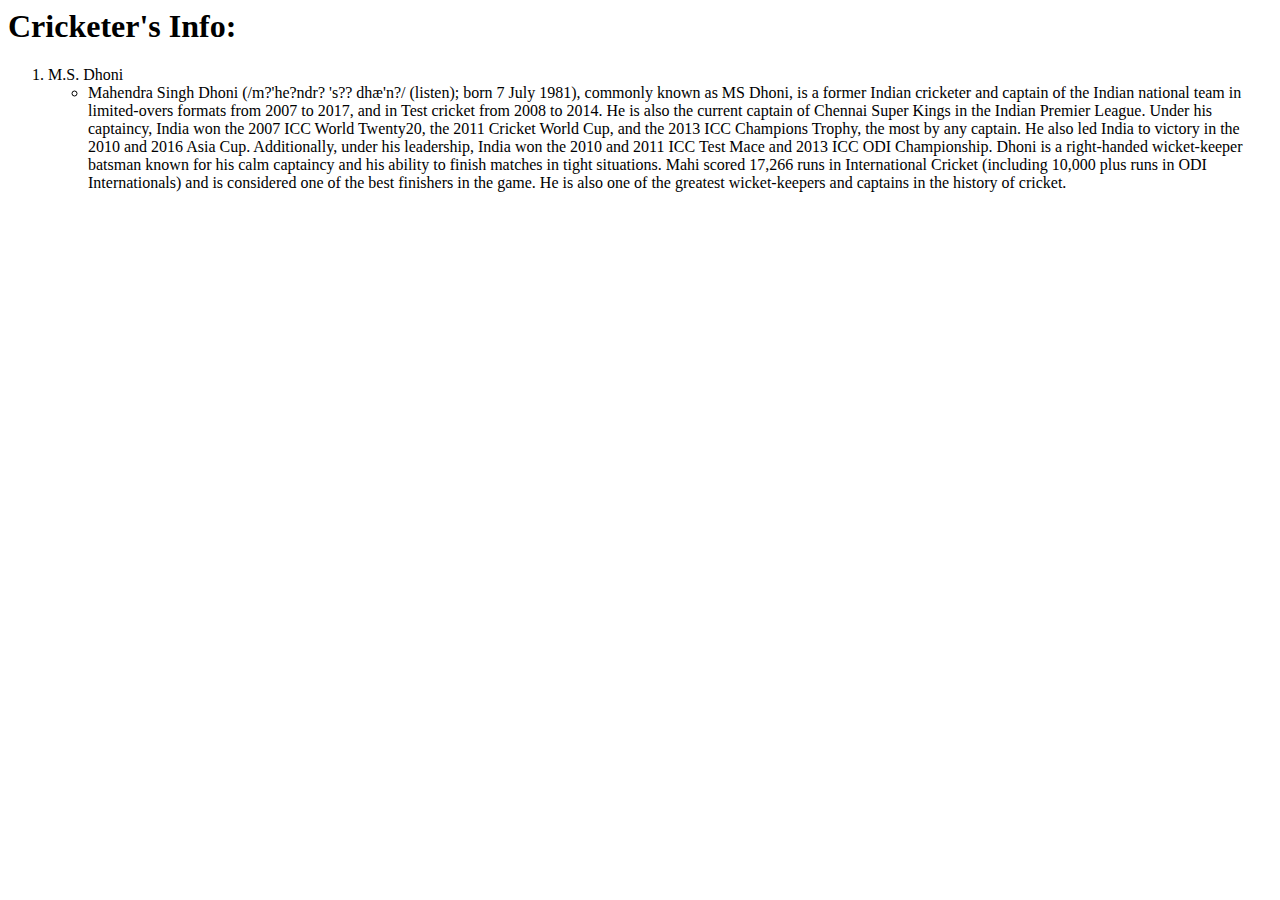
==== index.html @ 93e10235 "Rename Netlify.html to index.html" ====
<html>
<head>
<title>HTML Page</title>
</head>
<body>
<h1>Cricketer's Info:</h1>
<ol>
<li>M.S. Dhoni<ul><li>Mahendra Singh Dhoni (/m?'he?ndr? 's?? dhæ'n?/ (listen); born 7 July 1981), commonly known as MS Dhoni, is a former Indian cricketer and captain of the Indian national team in limited-overs formats from 2007 to 2017, and in Test cricket from 2008 to 2014. He is also the current captain of Chennai Super Kings in the Indian Premier League. Under his captaincy, India won the 2007 ICC World Twenty20, the 2011 Cricket World Cup, and the 2013 ICC Champions Trophy, the most by any captain. He also led India to victory in the 2010 and 2016 Asia Cup. Additionally, under his leadership, India won the 2010 and 2011 ICC Test Mace and 2013 ICC ODI Championship. Dhoni is a right-handed wicket-keeper batsman known for his calm captaincy and his ability to finish matches in tight situations. Mahi scored 17,266 runs in International Cricket (including 10,000 plus runs in ODI Internationals) and is considered one of the best finishers in the game. He is also one of the greatest wicket-keepers and captains in the history of cricket.</li></ul>
</li>
</ol>
</body>
</html>
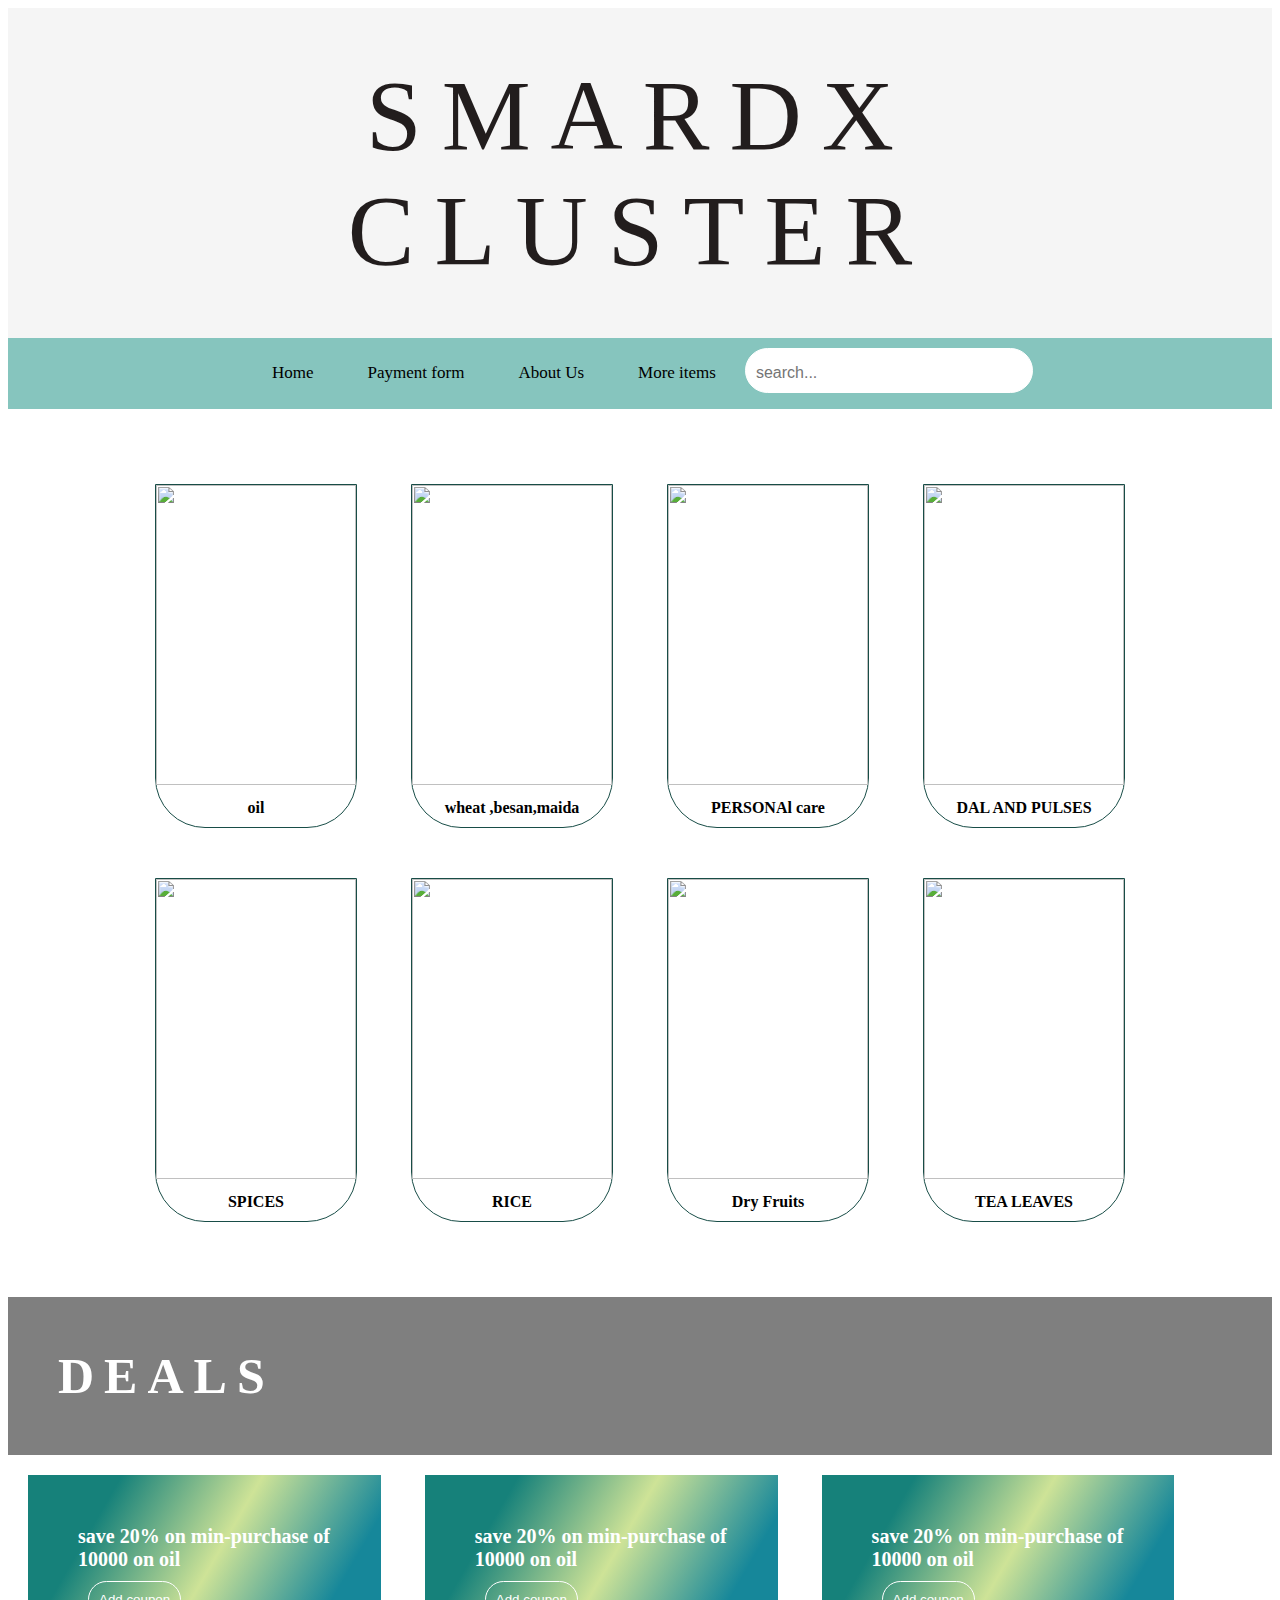
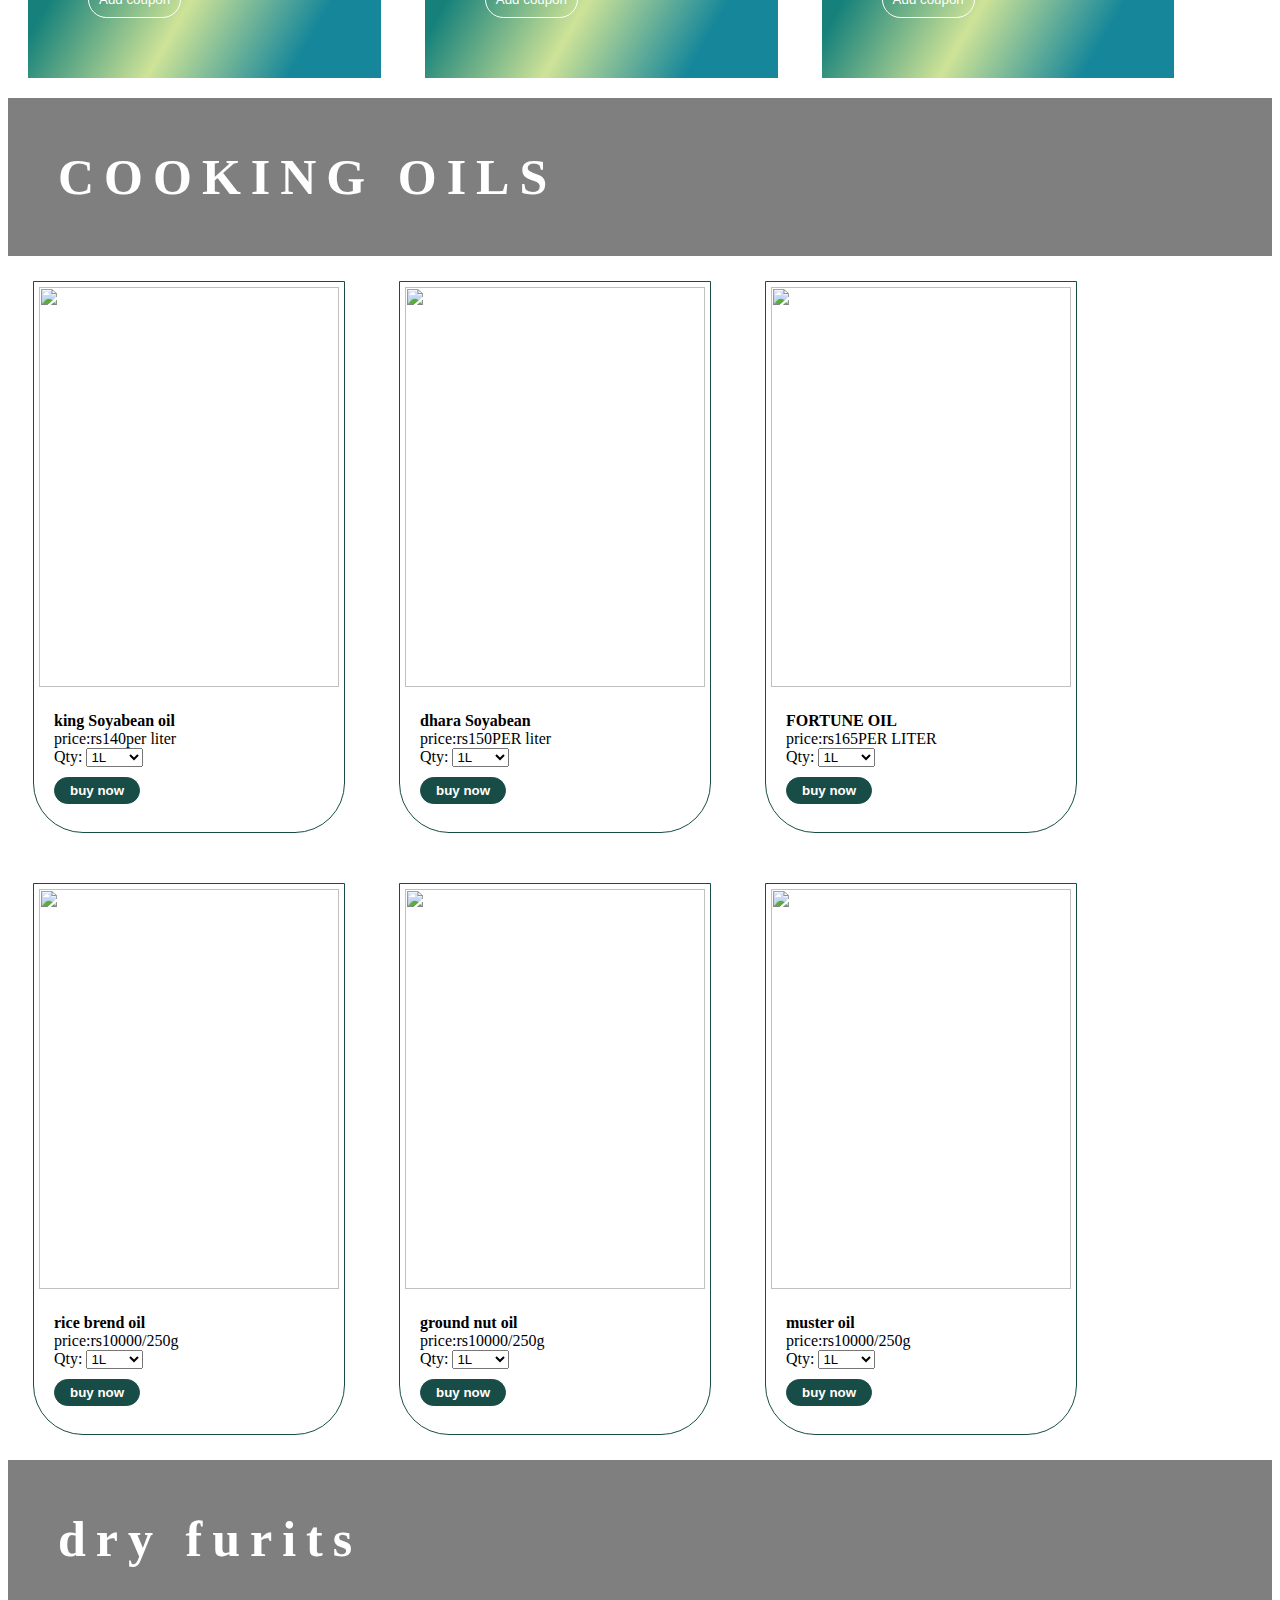
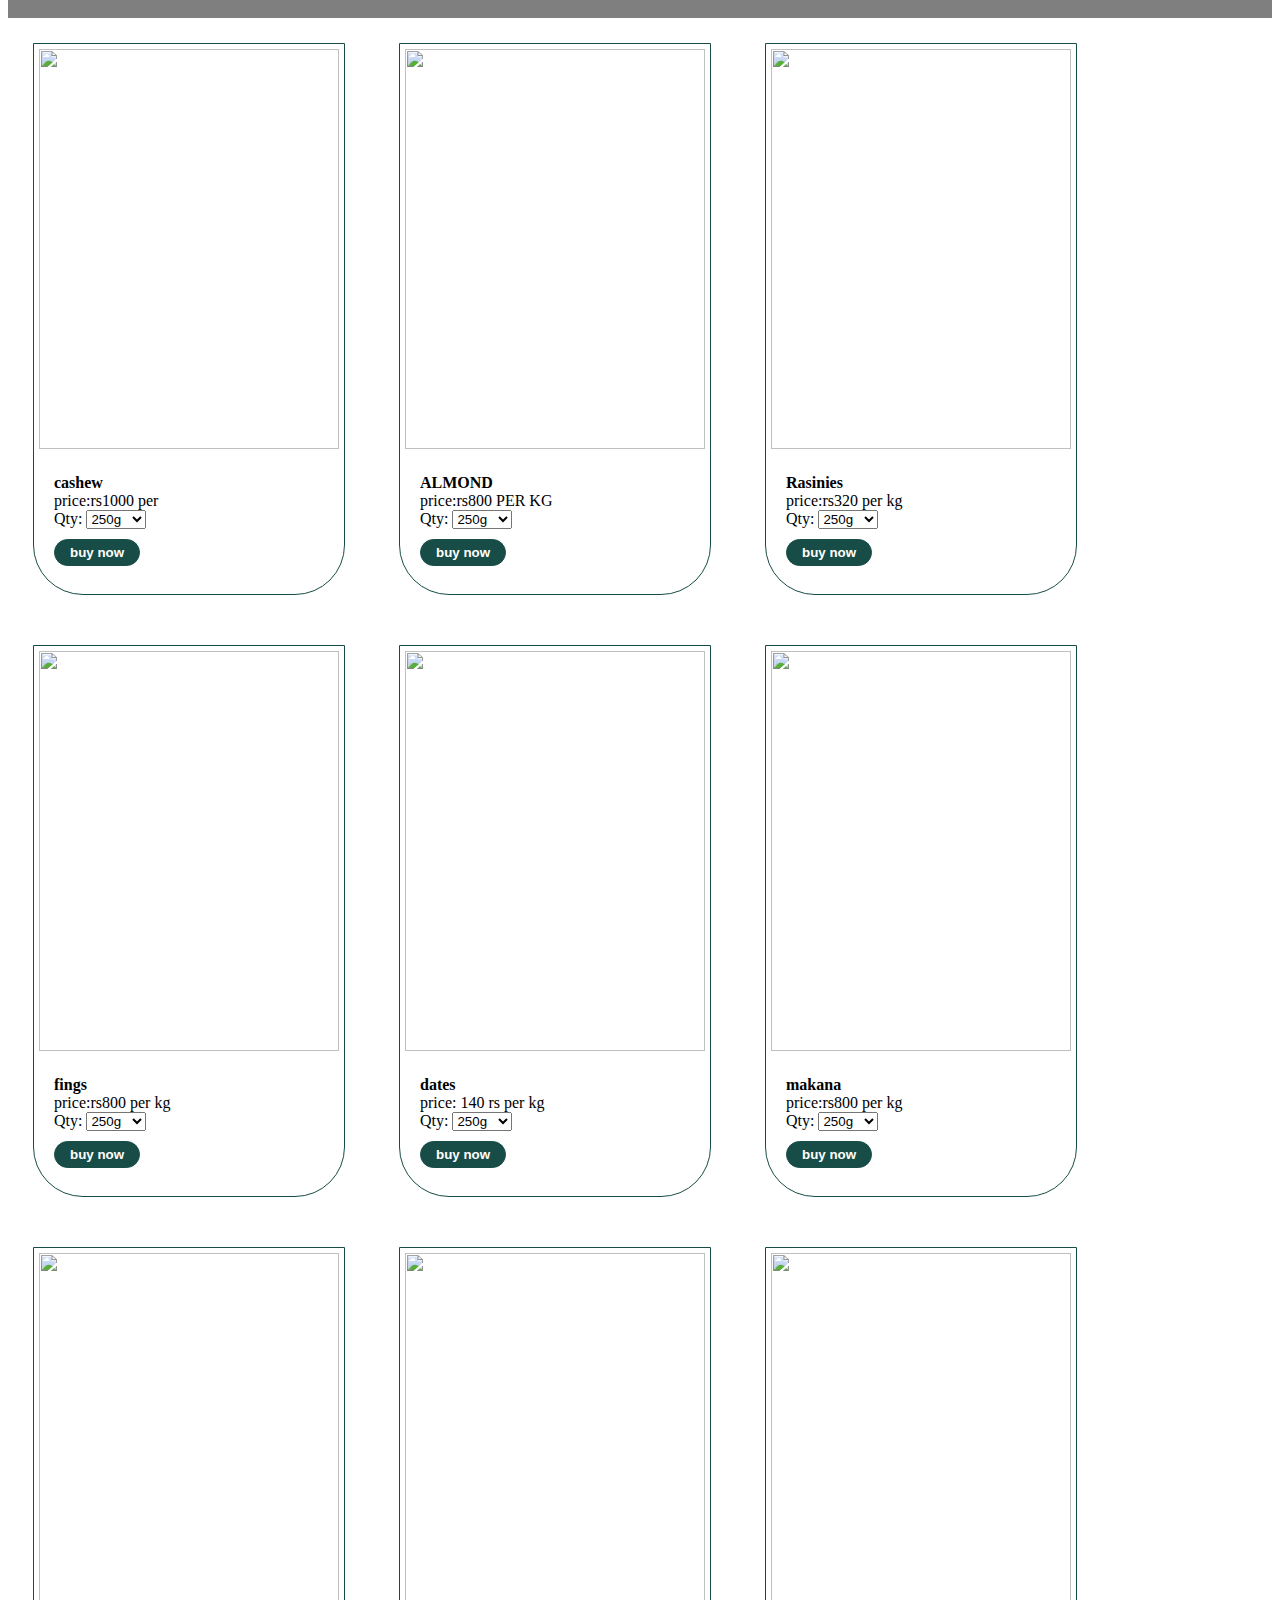
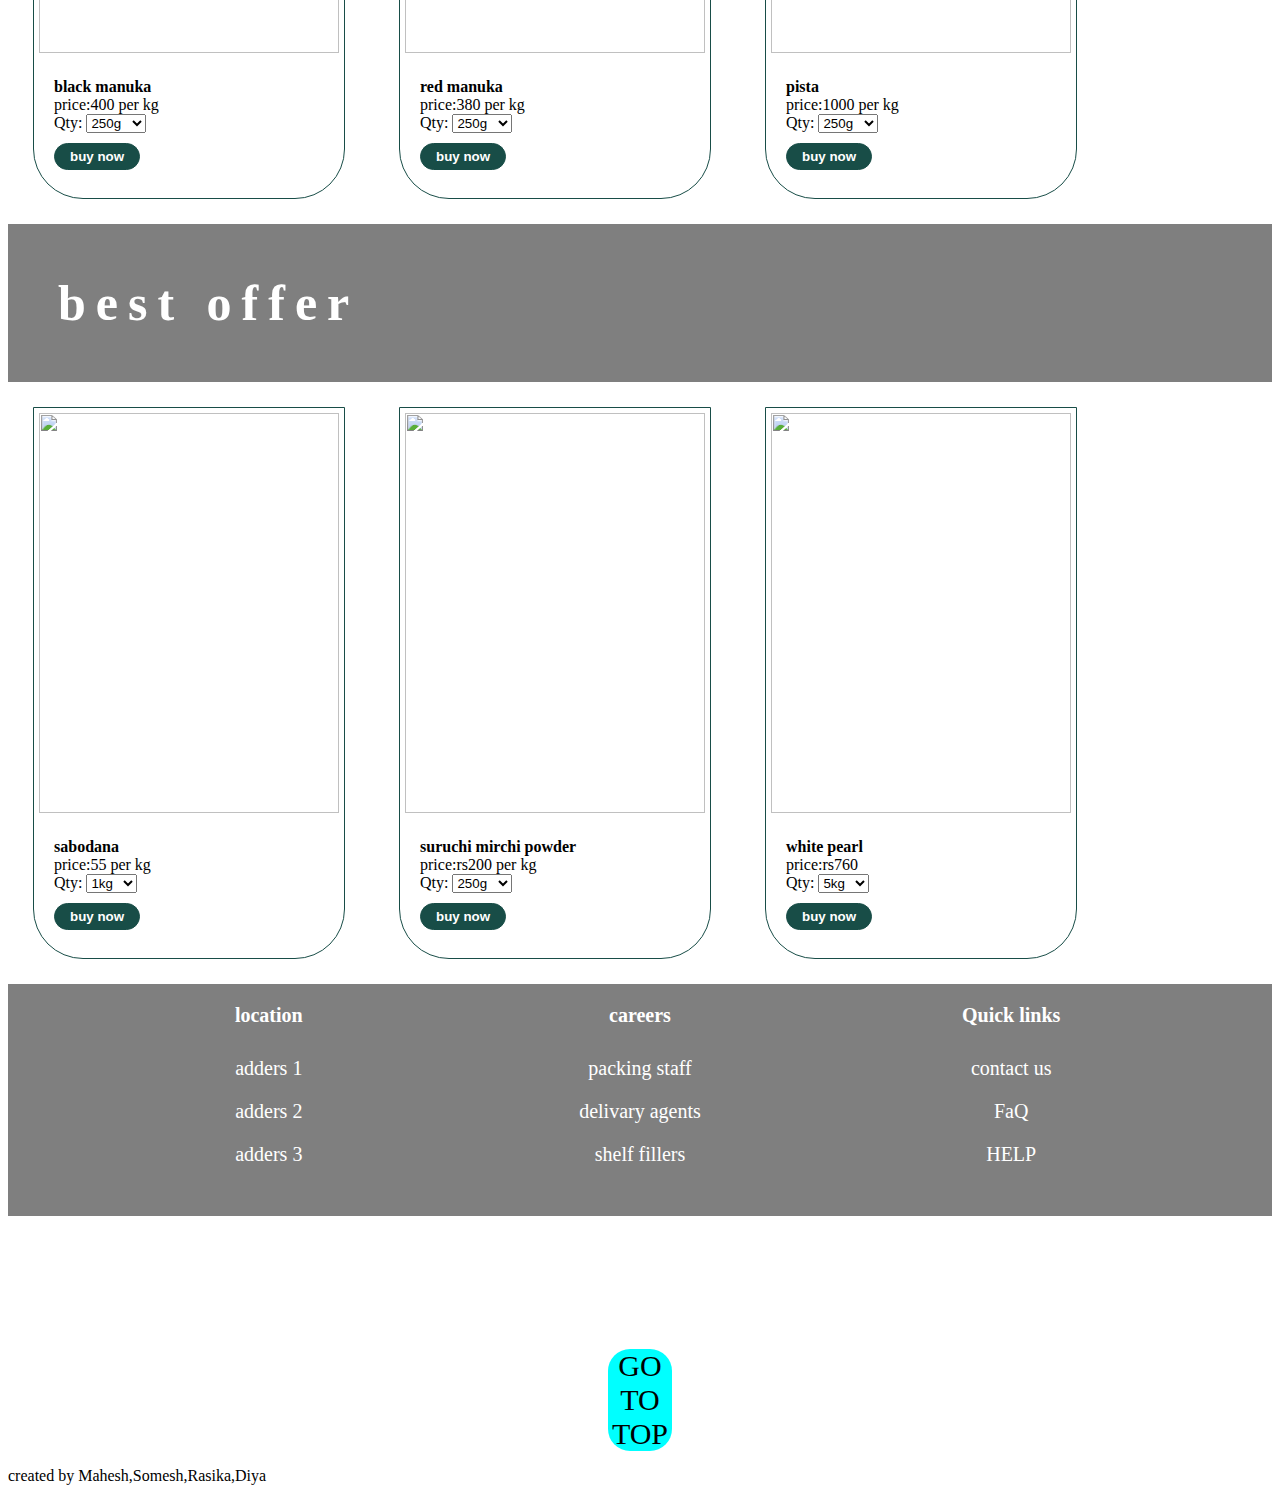
==== commit 04975bd2: "Update and rename wpd.html to index.html" ====
--- a/index.html
+++ b/index.html
@@ -1,12 +1,820 @@
-<html>
+<!DOCTYPE html>
+<html lang="en">
+
 <head>
-<title>HTML Page</title>
+	 <!-- Google tag (gtag.js) -->
+<script async src="https://www.googletagmanager.com/gtag/js?id=G-BB6PMZ9VQP"></script>
+<script>
+  window.dataLayer = window.dataLayer || [];
+  function gtag(){dataLayer.push(arguments);}
+  gtag('js', new Date());
+
+  gtag('config', 'G-BB6PMZ9VQP');
+</script>
+    <meta charset="UTF-8">
+    <meta http-equiv="X-UA-Compatible" content="IE=edge">
+    <meta name="viewport" content="width=device-width, initial-scale=1.0">
+    <title>SMARDX CLUSTER</title>
+    <style>
+        .body {
+            margin: 0%;
+            font-family: system-ui;
+        }
+
+        .parallax,
+        .parallaxl {
+            background-image: url("https://images.pexels.com/photos/3687999/pexels-photo-3687999.jpeg?auto=compress&cs=tinysrgb&dpr=1&w=500");
+            height: max-content;
+            background-attachment: fixed;
+            background-position: center;
+            background-repeat: no-repeat;
+            background-size: cover;
+        }
+
+        .page-title {
+            background: whitesmoke;
+            text-align: center;
+            color: rgb(34, 29, 29);
+            padding: 50px;
+            font-variant: small-caps;
+            font-size: 100px;
+            font-family: fantasy;
+            letter-spacing: 20px;
+        }
+
+        sticky {
+            position: fixed;
+            top: 0;
+            width: 100%;
+        }
+
+        .menu {
+            background: #86c5be;
+            text-align: center;
+        }
+
+        .menu-ul {
+            margin: 0;
+            padding: 0;
+            display: inline;
+        }
+
+        .menu-ul li {
+            font-size: 17px;
+            list-style: none;
+            display: inline-block;
+            padding: 25px 25px 26px 25px;
+        }
+
+        .a-menu .a-links {
+            text-decoration: none;
+            color: white;
+        }
+
+        .menu-ul li:hover {
+            background: #5b8c5a;
+            transform: scale(1.1);
+        }
+
+        .search-box {
+            border: 1px solid white;
+            border-radius: 50px;
+            background: white;
+            width: max-content;
+            display: inline-block;
+            margin: 0px;
+        }
+
+        .search-box:hover {
+            box-shadow: 0 0 10px 2px #5b8c5a;
+            border: 1px solid #5b8c5a;
+        }
+
+        .search-input {
+            width: 250px;
+            border: none;
+            font-size: 16px;
+            outline: none;
+            background: transparent;
+            margin: 15px 0 10px 10px;
+            padding: 0px;
+        }
+
+        i {
+            font-size: 20px;
+            margin: 0 10px 0 0;
+        }
+
+        button {
+            background: transparent;
+            border: none;
+            outline: none;
+        }
+
+        .container {
+            margin: 50px 50px 50px 5%;
+            width: 90%;
+            text-align: center;
+        }
+
+        .categories,
+        .items {
+            width: max-content;
+            margin: 25px;
+            border: 1px solid #184d47;
+            border-radius: 0 0 50px 50px;
+            display: inline-block;
+        }
+
+        .categories:hover,
+        .items:hover {
+            box-shadow: 0 0 10px 3px #104d47;
+        }
+
+        .item-image {
+            height: 200px;
+            width: 200px;
+            border-radius: 0 0 50px 50px;
+            padding: 10px;
+        }
+
+        .image-title {
+            text-align: center;
+            padding: 10px;
+            font-weight: bold;
+        }
+
+        a {
+            text-decoration: none;
+        }
+
+        .title { 
+            padding: 50px;
+            font-size: 50px;
+            font-weight: bold;
+            letter-spacing: 10px;
+            color: white;
+            background: rgba(0, 0, 0, 0.5);
+        }
+
+        .deal {
+            padding: 50px;
+            font-size: 20px;
+            font-weight: bold;
+            color: white;
+            display: inline-block;
+            margin: 20px;
+            max-width: 20%;
+            background: linear-gradient(120deg, #16817a 20%, #cee397 50%, #16879a 80%);
+        }
+
+        .coupon-btn {
+            border: 1px solid white;
+            color: white;
+            margin: 10px;
+            padding: 10px;
+            border-radius: 20px;
+        }
+
+        .coupon-btn:hover {
+            box-shadow: 0 0 10px white inset;
+        }
+
+        .images {
+            display: inline-block;
+        }
+
+        .iteam-images-size {
+            height: 400px;
+            width: 300px;
+            padding: 5px
+        }
+
+        .description {
+            margin: 20px;
+            min-height: 100px;
+        }
+
+        .item-selector {
+            margin: 10px 0 0 0;
+        }
+
+        .buynow-btn {
+            border: 1px solid #184d47;
+            background: #184d47;
+            padding: 5px 15px;
+            border-radius: 20px;
+            font-weight: bold;
+            margin-top: 10px;
+            color: white;
+        }
+
+        .buynow-btn:hover {
+            border: 1px solid #5b8c5a;
+            box-shadow: 0 0 10px #5b8c5a inset;
+        }
+
+        .parallax {
+            background-image: url("https://images.pexels.com/photos/3687999/pexels-photo-3687999.jpeg?auto=compress&cs=tinysrgb&dpr=1&w=500");
+        }
+
+        .footer {
+            background: rgba(0, 0, 0, 0.5);
+            text-align: center;
+            padding: 20px;
+        }
+
+        .quick-links {
+            color: white;
+            font-size: 20px;
+            font-weight: bold;
+            display: inline-block;
+            min-width: 30%;
+        }
+
+        .quick-links ul {
+            padding: 0;
+        }
+
+        .quick-links li {
+            list-style: none;
+            padding: 10PX;
+            font-weight: 300;
+        }
+
+        a-links:hover {
+            color: #fd5e53
+        }
+
+        .copyrights {
+            font-size: 16px;
+            font-family: Verdana, Geneva, Tahoma, sans-serif;
+            text-align: center;
+            margin: 15px;
+        }
+
+        .dealcontainer {
+            display: inline-block;
+        }
+
+        .end {
+            border-radius: 22px;
+            font-size: 30px;
+            text-align: center;
+            color: black;
+            background-color: aqua;
+            margin: 10px 600px;
+        }
+
+        a {
+            color: black;
+
+        }
+    </style>
+
+
 </head>
+
 <body>
-<h1>Cricketer's Info:</h1>
-<ol>
-<li>M.S. Dhoni<ul><li>Mahendra Singh Dhoni (/m?'he?ndr? 's?? dhæ'n?/ (listen); born 7 July 1981), commonly known as MS Dhoni, is a former Indian cricketer and captain of the Indian national team in limited-overs formats from 2007 to 2017, and in Test cricket from 2008 to 2014. He is also the current captain of Chennai Super Kings in the Indian Premier League. Under his captaincy, India won the 2007 ICC World Twenty20, the 2011 Cricket World Cup, and the 2013 ICC Champions Trophy, the most by any captain. He also led India to victory in the 2010 and 2016 Asia Cup. Additionally, under his leadership, India won the 2010 and 2011 ICC Test Mace and 2013 ICC ODI Championship. Dhoni is a right-handed wicket-keeper batsman known for his calm captaincy and his ability to finish matches in tight situations. Mahi scored 17,266 runs in International Cricket (including 10,000 plus runs in ODI Internationals) and is considered one of the best finishers in the game. He is also one of the greatest wicket-keepers and captains in the history of cricket.</li></ul>
-</li>
-</ol>
+    <div class="parallax">
+        <div class="page-title">SMARDX CLUSTER</div>
+    </div>
+    <div class="menu" id="sticky">
+        <ul class="menu-ul">
+            <a href=".class" class="a-menu">
+                <li>Home</li>
+            </a>
+            <a href="payment form.html" class="a-menu" target="_blank">
+                <li>Payment form</li>
+            </a>
+            <a href="about.html" class="a-menu">
+                <li>About Us</li>
+            </a>
+            <a href="https://www.jiomart.com/" class="a-menu">
+                <li>More items</li>
+            </a>
+        </ul>
+        <div class="search-box">
+            <form>
+                <input type="text" placeholder="search..." name="search" class="search-input" />
+                <button type="sumbit"><i class="fa fa -search"></i></button>
+            </form>
+        </div>
+    </div>
+    <!--home page begins-->
+    <div class="container">
+        <a href="#oil">
+            <div class="categories">
+                <img src="https://image.shutterstock.com/image-photo/white-sugar-wooden-bowl-scoop-260nw-1046986462.jpg"
+                    class="item-images" height="300px" width=" 200px" />
+                <div class="image-title">oil</div>
+            </div>
+        </a>
+        <a href="#jeera">
+            <div class="categories">
+                <img src="https://i.ndtvimg.com/mt/cooks/2014-11/wholemeal-flour-atta.jpg" height="300px" width="200px"
+                    class="item-images" />
+                <div class="image-title">wheat ,besan,maida</div>
+            </div>
+        </a>
+        <a href="#rawa maida">
+            <div class="categories">
+                <img src="https://static.toiimg.com/photo/83135385.cms" class="item-images" height="300px"
+                    width="200px" />
+                <div class="image-title">PERSONAl care</div>
+            </div>
+        </a>
+        <a href="#poha">
+            <div class="categories">
+                <img src="https://image.shutterstock.com/image-photo/collection-seeds-food-red-lentils-260nw-717221470.jpg"
+                    height="300px" width="200px" class="item-images" />
+                <div class="image-title">DAL AND PULSES</div>
+            </div>
+        </a>
+        <a href="#oil">
+            <div class="categories">
+                <img src="https://www.homestratosphere.com/wp-content/uploads/2019/04/Different-types-of-spices-of-the-table-apr18.jpg"
+                    height="300px" width="200px" class="item-images" />
+                <div class="image-title">SPICES</div>
+            </div>
+        </a>
+        <a href="#jeera">
+            <div class="categories">
+                <img src="https://post.medicalnewstoday.com/wp-content/uploads/sites/3/2020/02/322775_2200-800x1200.jpg"
+                    height="300px" width="200px" class="item-images" />
+                <div class="image-title">RICE</div>
+            </div>
+        </a>
+        <a href="#dry fruits">
+            <div class="categories">
+                <img src="https://5.imimg.com/data5/SQ/UH/MY-2764674/mix-dry-fruits-500x500.jpg" class="item-images" height="300px"
+                    width="200px" />
+                <div class="image-title">Dry Fruits</div>
+            </div>
+        </a>
+        <a href="#poha">
+            <div class="categories">
+                <img src="https://5.imimg.com/data5/MB/HT/MY-54316299/loose-natural-tea-leaves-500x500.jpg"
+                    class="item-images" height="300px" width="200px" />
+                <div class="image-title">TEA LEAVES</div>
+            </div>
+        </a>
+    </div>
+    <!--home page ends here-->
+    <!--deals begin here-->
+    <div class="deals-container" id="deals">
+        <div class="parallax">
+            <div class="title">DEALS</div>
+        </div>
+        <div class="deal">
+            save 20% on min-purchase of 10000 on oil<br />
+            <Button class="coupon-btn">Add coupon</Button>
+        </div>
+        <div class="deal">
+            save 20% on min-purchase of 10000 on oil<br />
+            <Button class="coupon-btn">Add coupon</Button>
+        </div>
+        <div class="deal">
+            save 20% on min-purchase of 10000 on oil<br />
+            <Button class="coupon-btn">Add coupon</Button>
+        </div>
+    </div>
+    <!--deals end here-->
+    <!--veg begins here-->
+    <div class="deals-container" id="vegetable">
+        <div class="parallax">
+            <div class="title" id="oil">COOKING OILS</div>
+        </div>
+        <div class="items">
+            <div class="images">
+                <img src="https://5.imimg.com/data5/SELLER/Default/2021/3/JU/WA/GW/124607194/kings-refined-soyabean-oil-500x500.jpg"
+                    class="iteam-images-size" />
+            </div>
+            <div class="description">
+                <b>king Soyabean oil</b>
+                <div class="item-select">
+                    price:rs140per liter
+                </div>
+                <label>Qty:</label>
+                <select class="iteam-select">
+                    <option>1L</option>
+                    <option>5L</option>
+                    <option>15L</option>
+                    <option>15KG</option>
+                </select><br />
+                <button class='buynow-btn' onclick="openPayment()">buy now</button>
+            </div>
+        </div>
+        <div class="items">
+            <div class="images">
+                <img src="https://goshoplucknow.com/wp-content/uploads/2020/10/dhara1.jpg" class="iteam-images-size" />
+            </div>
+            <div class="description">
+                <b>dhara Soyabean</b>
+                <div class="item-select">
+                    price:rs150PER liter
+                </div>
+                <label>Qty:</label>
+                <select class="iteam-select">
+                    <option>1L</option>
+                    <option>5L</option>
+                    <option>15L</option>
+                    <option>15KG</option>
+                </select><br />
+                <button class='buynow-btn' onclick="openPayment()">buy now</button>
+            </div>
+        </div>
+        <div class="items">
+            <div class="images">
+                <img src="https://www.pobara.com/images/thumbs/0012169_fortune-plus-soya-health-refined-soyabean-oil-910g-1l-pouch_510.jpeg"
+                    class="iteam-images-size" />
+            </div>
+            <div class="description">
+                <b>FORTUNE OIL</b>
+                <div class="item-select">
+                    price:rs165PER LITER
+                </div>
+                <label>Qty:</label>
+                <select class="iteam-select">
+                    <option>1L</option>
+                    <option>5L</option>
+                    <option>15L</option>
+                    <option>15KG</option>
+                </select><br />
+                <button class='buynow-btn' onclick="openPayment()">buy now</button>
+            </div>
+        </div>
+        <div class="items">
+            <div class="images">
+                <img src="https://encrypted-tbn0.gstatic.com/images?q=tbn:ANd9GcTB_AsBJVVwGv7pv6VCDd9zzJJAnha3SsKgSw&usqp=CAU"
+                    class="iteam-images-size" />
+            </div>
+            <div class="description">
+                <b>rice brend oil</b>
+                <div class="item-select">
+                    price:rs10000/250g
+                </div>
+                <label>Qty:</label>
+                <select class="iteam-select">
+                    <option>1L</option>
+                    <option>5L</option>
+                    <option>15L</option>
+                    <option>15KG</option>
+                </select><br />
+                <button class='buynow-btn' onclick="openPayment()">buy now</button>
+            </div>
+        </div>
+        <div class="items">
+            <div class="images">
+                <img src="https://www.bigbasket.com/media/uploads/p/xxl/40195402_1-fortune-goldnut-refined-groundnut-oil.jpg"
+                    class="iteam-images-size" />
+            </div>
+            <div class="description">
+                <b>ground nut oil</b>
+                <div class="item-select">
+                    price:rs10000/250g
+                </div>
+                <label>Qty:</label>
+                <select class="iteam-select">
+                    <option>1L</option>
+                    <option>5L</option>
+                    <option>15L</option>
+                    <option>15KG</option>
+                </select><br />
+                <button class='buynow-btn' onclick="openPayment()">buy now</button>
+            </div>
+        </div>
+        <div class="items">
+            <div class="images">
+                <img src="https://encrypted-tbn0.gstatic.com/images?q=tbn:ANd9GcT_MXqHACQWtYrSEx5oqnXsJ0cu9fFhEXMM5w&usqp=CAU"
+                    class="iteam-images-size" />
+            </div>
+            <div class="description">
+                <b>muster oil</b>
+                <div class="item-select">
+                    price:rs10000/250g
+                </div>
+                <label>Qty:</label>
+                <select class="iteam-select">
+                    <option>1L</option>
+                    <option>5L</option>
+                    <option>15L</option>
+                    <option>15KG</option>
+                </select><br />
+                <button class='buynow-btn' onclick="openPayment()">buy now</button>
+            </div>
+        </div>
+    </div>
+    <div class="deals-container" id="vegetable">
+        <div class="parallax">
+            <div class="title" id="dry fruits">dry furits</div>
+        </div>
+        <div class="items">
+            <div class="images">
+                <img src="https://encrypted-tbn0.gstatic.com/images?q=tbn:ANd9GcR_X_AlCM4Al21CuiLK6SxP6iHQ7AKIRdThVw&usqp=CAU"
+                    class="iteam-images-size" />
+            </div>
+            <div class="description">
+                <b>cashew</b>
+                <div class="item-select">
+                    price:rs1000 per
+                </div>
+                <label>Qty:</label>
+                <select class="iteam-select">
+                    <option>250g</option>
+                    <option>500g</option>
+                    <option>750g</option>
+                    <option>1000g</option>
+                </select><br />
+                <button class='buynow-btn' onclick="openPayment()">buy now</button>
+            </div>
+        </div>
+        <div class="items">
+            <div class="images">
+                <img src="https://static.toiimg.com/photo/79284525.cms" class="iteam-images-size" />
+            </div>
+            <div class="description">
+                <b>ALMOND</b>
+                <div class="item-select">
+                    price:rs800 PER KG
+                </div>
+                <label>Qty:</label>
+                <select class="iteam-select">
+                    <option>250g</option>
+                    <option>500g</option>
+                    <option>750g</option>
+                    <option>1000g</option>
+                </select><br />
+                <button class='buynow-btn' onclick="openPayment()">buy now</button>
+            </div>
+        </div>
+        <div class="items">
+            <div class="images">
+                <img src="https://encrypted-tbn0.gstatic.com/images?q=tbn:ANd9GcSUJ5Q0y0EQdi8O-RXHwS5917eBKTqNXxf8Gg&usqp=CAU"
+                    class="iteam-images-size" />
+            </div>
+            <div class="description">
+                <b>Rasinies</b>
+                <div class="item-select">
+                    price:rs320 per kg
+                </div>
+                <label>Qty:</label>
+                <select class="iteam-select">
+                    <option>250g</option>
+                    <option>500g</option>
+                    <option>750g</option>
+                    <option>1000g</option>
+                </select><br />
+                <button class='buynow-btn' onclick="openPayment()">buy now</button>
+            </div>
+        </div>
+        <div class="items">
+            <div class="images">
+                <img src="https://images-na.ssl-images-amazon.com/images/I/41bRqfJ2FyL.jpg" class="iteam-images-size" />
+            </div>
+            <div class="description">
+                <b>fings</b>
+                <div class="item-select">
+                    price:rs800 per kg
+                </div>
+                <label>Qty:</label>
+                <select class="iteam-select">
+                    <option>250g</option>
+                    <option>500g</option>
+                    <option>750g</option>
+                    <option>1000g</option>
+                </select><br />
+                <button class='buynow-btn' onclick="openPayment()">buy now</button>
+            </div>
+        </div>
+        <div class="items">
+            <div class="images">
+                <img src="https://www.bigbasket.com/media/uploads/p/xxl/20000727_11-fresho-dates-kimia-with-seed.jpg"
+                    class="iteam-images-size" />
+            </div>
+            <div class="description">
+                <b>dates</b>
+                <div class="item-select">
+                    price: 140 rs per kg
+                </div>
+                <label>Qty:</label>
+                <select class="iteam-select">
+                    <option>250g</option>
+                    <option>500g</option>
+                    <option>750g</option>
+                    <option>1000g</option>
+                </select><br />
+                <button class='buynow-btn' onclick="openPayment()">buy now</button>
+            </div>
+        </div>
+        <div class="items">
+            <div class="images">
+                <img src="https://5.imimg.com/data5/BD/RT/EU/SELLER-39573343/pool-makana-250x250.jpg"
+                    class="iteam-images-size" />
+            </div>
+            <div class="description">
+                <b>makana</b>
+                <div class="item-select">
+                    price:rs800 per kg
+                </div>
+                <label>Qty:</label>
+                <select class="iteam-select">
+                    <option>250g</option>
+                    <option>500g</option>
+                    <option>750g</option>
+                    <option>1000g</option>
+                </select><br />
+                <button class='buynow-btn' onclick="openPayment()">buy now</button>
+            </div>
+        </div>
+    </div>
+    <div class="items">
+        <div class="images">
+            <img src="https://encrypted-tbn0.gstatic.com/images?q=tbn:ANd9GcRC2ajLFvOZ1M-nnpqFnSrGmeBQrSpzirgmvQ&usqp=CAU"
+                class="iteam-images-size" />
+        </div>
+        <div class="description">
+            <b>black manuka </b>
+            <div class="item-select">
+                price:400 per kg
+            </div>
+            <label>Qty:</label>
+            <select class="iteam-select">
+                <option>250g</option>
+                <option>500g</option>
+                <option>750g</option>
+                <option>1000g</option>
+            </select><br />
+            <button class='buynow-btn' onclick="openPayment()">buy now</button>
+        </div>
+    </div>
+    <div class="items">
+        <div class="images">
+            <img src="https://cdn.mydukaan.io/v1/image/892x892/5396/9f801be4-2b67-4deb-95c2-8e25c4024996.png"
+                class="iteam-images-size" />
+        </div>
+        <div class="description">
+            <b>red manuka</b>
+            <div class="item-select">
+                price:380 per kg
+            </div>
+            <label>Qty:</label>
+            <select class="iteam-select">
+                <option>250g</option>
+                <option>500g</option>
+                <option>750g</option>
+                <option>1000g</option>
+            </select><br />
+            <button class='buynow-btn' onclick="openPayment()">buy now</button>
+        </div>
+    </div>
+    <div class="items">
+        <div class="images">
+            <img src="https://cdn.shopify.com/s/files/1/1410/1430/products/green-pista-dry-fruits.jpg?v=1605871972"
+                class="iteam-images-size" />
+        </div>
+        <div class="description">
+            <b>pista</b>
+            <div class="item-select">
+                price:1000 per kg
+            </div>
+            <label>Qty:</label>
+            <select class="iteam-select">
+                <option>250g</option>
+                <option>500g</option>
+                <option>750g</option>
+                <option>1000g</option>
+            </select><br />
+            <button class='buynow-btn' onclick="openPayment()">buy now</button>
+        </div>
+    </div>
+    <div class="deals-container" id="vegetable">
+        <div class="parallax">
+            <div class="title">best offer</div>
+        </div>
+        <div class="items">
+            <div class="images">
+                <img src="https://akm-img-a-in.tosshub.com/sites/pakwangali/images/stories/032019/sabudana-pakwangali_520_040519125716.jpg"
+                    class="iteam-images-size" />
+            </div>
+            <div class="description">
+                <b>sabodana</b>
+                <div class="item-select">
+                    price:55 per kg
+                </div>
+                <label>Qty:</label>
+                <select class="iteam-select">
+                    <option>1kg</option>
+                    <option>2kg</option>
+                    <option>5kg</option>
+                    <option>10kg</option>
+                </select><br />
+                <button class='buynow-btn' onclick="openPayment()">buy now</button>
+            </div>
+        </div>
+        <div class="items">
+            <div class="images">
+                <img src="https://encrypted-tbn0.gstatic.com/images?q=tbn:ANd9GcRw_fc5zNhCm6d-hP4xapAlbgsG3xGmuhhAhAFNnG5psTwbjK2Yzlbzw6-xGn27WuUSCjvZ0UI&usqp=CAc"
+                    class="iteam-images-size" />
+            </div>
+            <div class="description">
+                <b>suruchi mirchi powder</b>
+                <div class="item-select">
+                    price:rs200 per kg
+                </div>
+                <label>Qty:</label>
+                <select class="iteam-select">
+                    <option>250g</option>
+                    <option>500g</option>
+                    <option>750g</option>
+                    <option>1000g</option>
+                </select><br />
+                <button class='buynow-btn' onclick="openPayment()">buy now</button>
+            </div>
+        </div>
+        <div class="items">
+            <div class="images">
+                <img src="https://ud-img-v2.azureedge.net/t_im_w480/u/products/qzc9oo7p03sb5qnr964x.939Z/White-Pearl-Sortex-Wheat---Unpolished-30-kg---EACH"
+                    class="iteam-images-size" />
+            </div>
+            <div class="description">
+                <b>white pearl </b>
+                <div class="item-select">
+                    price:rs760
+                </div>
+                <label>Qty:</label>
+                <select class="iteam-select">
+                    <option>5kg</option>
+                    <option>10kg</option>
+                    <option>30kg</option>
+                    <option>60kg</option>
+                </select><br />
+                <button class='buynow-btn' onclick="openPayment()">buy now</button>
+            </div>
+        </div>
+    </div>
+    <!--footer starts here-->
+    <div class="parallax">
+        <div class="footer">
+            <div class="quick-links">
+                <div>location</div>
+                <ul>
+                    <li>
+                        <a href="" class="a-links"></a>adders 1
+                    </li>
+                    <li>
+                        <a href="" class="a-links"></a>adders 2
+                    </li>
+                    <li>
+                        <a href="" class="a-links"></a>adders 3
+                    </li>
+                </ul>
+            </div>
+            <div class="quick-links">
+                <div>careers</div>
+                <ul>
+                    <li>
+                        <a href="" class="a-links"></a>packing staff
+                    </li>
+                    <li>
+                        <a href="" class="a-links"></a>delivary agents
+                    </li>
+                    <li>
+                        <a href="" class="a-links"></a>shelf fillers
+                    </li>
+                </ul>
+            </div>
+            <div class="quick-links">
+                <div>Quick links</div>
+                <ul>
+                    <li>
+                        <a href="" class="a-links"></a>contact us
+                    </li>
+                    <li>
+                        <a href="" class="a-links"></a>FaQ
+                    </li>
+                    <li>
+                        <a href="" class="a-links"></a>HELP
+                    </li>
+                </ul>
+            </div>
+        </div>
+    </div>
+    <div class="copyrights"></div>
+    <i class="far fa copyrights fa-la"></i>
+    <!--footer end here-->
+    <br><br><br><br><br><br>
+    <div class="end">
+        <a href="#top">GO TO TOP </a>
+    </div>
+    <p>created by Mahesh,Somesh,Rasika,Diya</p>
+
+<script>
+	function openPayment(){
+window.open('payment form.html')
+}
+
+</script>
 </body>
+
 </html>
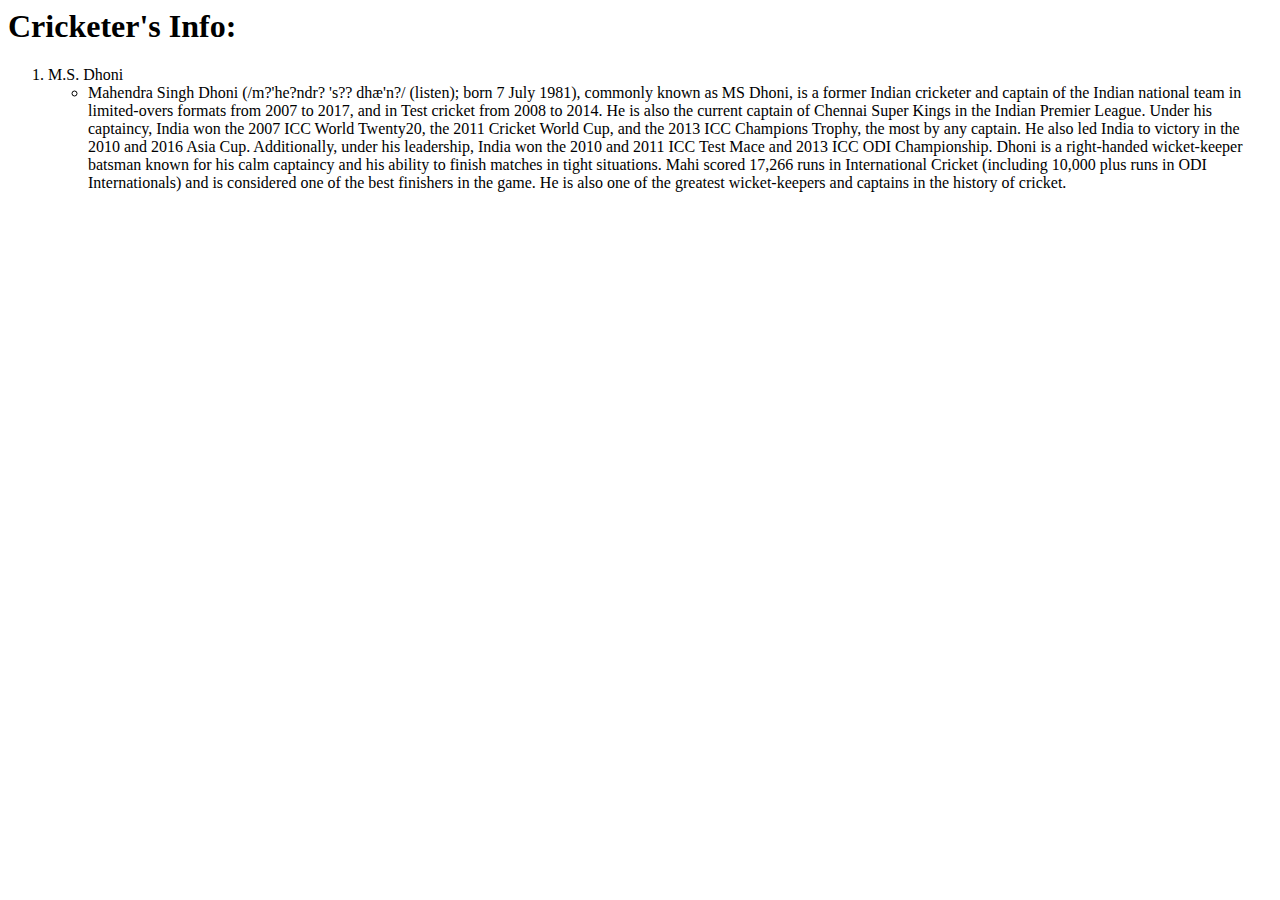
==== commit 88d5cc59: "Rename msd.html to index.html" ====
--- a/index.html
+++ b/index.html
@@ -1,8 +1,6 @@
-<!DOCTYPE html>
-<html lang="en">
-
+<html>
 <head>
-	 <!-- Google tag (gtag.js) -->
+  <!-- Google tag (gtag.js) -->
 <script async src="https://www.googletagmanager.com/gtag/js?id=G-BB6PMZ9VQP"></script>
 <script>
   window.dataLayer = window.dataLayer || [];
@@ -11,810 +9,13 @@
 
   gtag('config', 'G-BB6PMZ9VQP');
 </script>
-    <meta charset="UTF-8">
-    <meta http-equiv="X-UA-Compatible" content="IE=edge">
-    <meta name="viewport" content="width=device-width, initial-scale=1.0">
-    <title>SMARDX CLUSTER</title>
-    <style>
-        .body {
-            margin: 0%;
-            font-family: system-ui;
-        }
-
-        .parallax,
-        .parallaxl {
-            background-image: url("https://images.pexels.com/photos/3687999/pexels-photo-3687999.jpeg?auto=compress&cs=tinysrgb&dpr=1&w=500");
-            height: max-content;
-            background-attachment: fixed;
-            background-position: center;
-            background-repeat: no-repeat;
-            background-size: cover;
-        }
-
-        .page-title {
-            background: whitesmoke;
-            text-align: center;
-            color: rgb(34, 29, 29);
-            padding: 50px;
-            font-variant: small-caps;
-            font-size: 100px;
-            font-family: fantasy;
-            letter-spacing: 20px;
-        }
-
-        sticky {
-            position: fixed;
-            top: 0;
-            width: 100%;
-        }
-
-        .menu {
-            background: #86c5be;
-            text-align: center;
-        }
-
-        .menu-ul {
-            margin: 0;
-            padding: 0;
-            display: inline;
-        }
-
-        .menu-ul li {
-            font-size: 17px;
-            list-style: none;
-            display: inline-block;
-            padding: 25px 25px 26px 25px;
-        }
-
-        .a-menu .a-links {
-            text-decoration: none;
-            color: white;
-        }
-
-        .menu-ul li:hover {
-            background: #5b8c5a;
-            transform: scale(1.1);
-        }
-
-        .search-box {
-            border: 1px solid white;
-            border-radius: 50px;
-            background: white;
-            width: max-content;
-            display: inline-block;
-            margin: 0px;
-        }
-
-        .search-box:hover {
-            box-shadow: 0 0 10px 2px #5b8c5a;
-            border: 1px solid #5b8c5a;
-        }
-
-        .search-input {
-            width: 250px;
-            border: none;
-            font-size: 16px;
-            outline: none;
-            background: transparent;
-            margin: 15px 0 10px 10px;
-            padding: 0px;
-        }
-
-        i {
-            font-size: 20px;
-            margin: 0 10px 0 0;
-        }
-
-        button {
-            background: transparent;
-            border: none;
-            outline: none;
-        }
-
-        .container {
-            margin: 50px 50px 50px 5%;
-            width: 90%;
-            text-align: center;
-        }
-
-        .categories,
-        .items {
-            width: max-content;
-            margin: 25px;
-            border: 1px solid #184d47;
-            border-radius: 0 0 50px 50px;
-            display: inline-block;
-        }
-
-        .categories:hover,
-        .items:hover {
-            box-shadow: 0 0 10px 3px #104d47;
-        }
-
-        .item-image {
-            height: 200px;
-            width: 200px;
-            border-radius: 0 0 50px 50px;
-            padding: 10px;
-        }
-
-        .image-title {
-            text-align: center;
-            padding: 10px;
-            font-weight: bold;
-        }
-
-        a {
-            text-decoration: none;
-        }
-
-        .title { 
-            padding: 50px;
-            font-size: 50px;
-            font-weight: bold;
-            letter-spacing: 10px;
-            color: white;
-            background: rgba(0, 0, 0, 0.5);
-        }
-
-        .deal {
-            padding: 50px;
-            font-size: 20px;
-            font-weight: bold;
-            color: white;
-            display: inline-block;
-            margin: 20px;
-            max-width: 20%;
-            background: linear-gradient(120deg, #16817a 20%, #cee397 50%, #16879a 80%);
-        }
-
-        .coupon-btn {
-            border: 1px solid white;
-            color: white;
-            margin: 10px;
-            padding: 10px;
-            border-radius: 20px;
-        }
-
-        .coupon-btn:hover {
-            box-shadow: 0 0 10px white inset;
-        }
-
-        .images {
-            display: inline-block;
-        }
-
-        .iteam-images-size {
-            height: 400px;
-            width: 300px;
-            padding: 5px
-        }
-
-        .description {
-            margin: 20px;
-            min-height: 100px;
-        }
-
-        .item-selector {
-            margin: 10px 0 0 0;
-        }
-
-        .buynow-btn {
-            border: 1px solid #184d47;
-            background: #184d47;
-            padding: 5px 15px;
-            border-radius: 20px;
-            font-weight: bold;
-            margin-top: 10px;
-            color: white;
-        }
-
-        .buynow-btn:hover {
-            border: 1px solid #5b8c5a;
-            box-shadow: 0 0 10px #5b8c5a inset;
-        }
-
-        .parallax {
-            background-image: url("https://images.pexels.com/photos/3687999/pexels-photo-3687999.jpeg?auto=compress&cs=tinysrgb&dpr=1&w=500");
-        }
-
-        .footer {
-            background: rgba(0, 0, 0, 0.5);
-            text-align: center;
-            padding: 20px;
-        }
-
-        .quick-links {
-            color: white;
-            font-size: 20px;
-            font-weight: bold;
-            display: inline-block;
-            min-width: 30%;
-        }
-
-        .quick-links ul {
-            padding: 0;
-        }
-
-        .quick-links li {
-            list-style: none;
-            padding: 10PX;
-            font-weight: 300;
-        }
-
-        a-links:hover {
-            color: #fd5e53
-        }
-
-        .copyrights {
-            font-size: 16px;
-            font-family: Verdana, Geneva, Tahoma, sans-serif;
-            text-align: center;
-            margin: 15px;
-        }
-
-        .dealcontainer {
-            display: inline-block;
-        }
-
-        .end {
-            border-radius: 22px;
-            font-size: 30px;
-            text-align: center;
-            color: black;
-            background-color: aqua;
-            margin: 10px 600px;
-        }
-
-        a {
-            color: black;
-
-        }
-    </style>
-
-
+<title>HTML Page</title>
 </head>
-
 <body>
-    <div class="parallax">
-        <div class="page-title">SMARDX CLUSTER</div>
-    </div>
-    <div class="menu" id="sticky">
-        <ul class="menu-ul">
-            <a href=".class" class="a-menu">
-                <li>Home</li>
-            </a>
-            <a href="payment form.html" class="a-menu" target="_blank">
-                <li>Payment form</li>
-            </a>
-            <a href="about.html" class="a-menu">
-                <li>About Us</li>
-            </a>
-            <a href="https://www.jiomart.com/" class="a-menu">
-                <li>More items</li>
-            </a>
-        </ul>
-        <div class="search-box">
-            <form>
-                <input type="text" placeholder="search..." name="search" class="search-input" />
-                <button type="sumbit"><i class="fa fa -search"></i></button>
-            </form>
-        </div>
-    </div>
-    <!--home page begins-->
-    <div class="container">
-        <a href="#oil">
-            <div class="categories">
-                <img src="https://image.shutterstock.com/image-photo/white-sugar-wooden-bowl-scoop-260nw-1046986462.jpg"
-                    class="item-images" height="300px" width=" 200px" />
-                <div class="image-title">oil</div>
-            </div>
-        </a>
-        <a href="#jeera">
-            <div class="categories">
-                <img src="https://i.ndtvimg.com/mt/cooks/2014-11/wholemeal-flour-atta.jpg" height="300px" width="200px"
-                    class="item-images" />
-                <div class="image-title">wheat ,besan,maida</div>
-            </div>
-        </a>
-        <a href="#rawa maida">
-            <div class="categories">
-                <img src="https://static.toiimg.com/photo/83135385.cms" class="item-images" height="300px"
-                    width="200px" />
-                <div class="image-title">PERSONAl care</div>
-            </div>
-        </a>
-        <a href="#poha">
-            <div class="categories">
-                <img src="https://image.shutterstock.com/image-photo/collection-seeds-food-red-lentils-260nw-717221470.jpg"
-                    height="300px" width="200px" class="item-images" />
-                <div class="image-title">DAL AND PULSES</div>
-            </div>
-        </a>
-        <a href="#oil">
-            <div class="categories">
-                <img src="https://www.homestratosphere.com/wp-content/uploads/2019/04/Different-types-of-spices-of-the-table-apr18.jpg"
-                    height="300px" width="200px" class="item-images" />
-                <div class="image-title">SPICES</div>
-            </div>
-        </a>
-        <a href="#jeera">
-            <div class="categories">
-                <img src="https://post.medicalnewstoday.com/wp-content/uploads/sites/3/2020/02/322775_2200-800x1200.jpg"
-                    height="300px" width="200px" class="item-images" />
-                <div class="image-title">RICE</div>
-            </div>
-        </a>
-        <a href="#dry fruits">
-            <div class="categories">
-                <img src="https://5.imimg.com/data5/SQ/UH/MY-2764674/mix-dry-fruits-500x500.jpg" class="item-images" height="300px"
-                    width="200px" />
-                <div class="image-title">Dry Fruits</div>
-            </div>
-        </a>
-        <a href="#poha">
-            <div class="categories">
-                <img src="https://5.imimg.com/data5/MB/HT/MY-54316299/loose-natural-tea-leaves-500x500.jpg"
-                    class="item-images" height="300px" width="200px" />
-                <div class="image-title">TEA LEAVES</div>
-            </div>
-        </a>
-    </div>
-    <!--home page ends here-->
-    <!--deals begin here-->
-    <div class="deals-container" id="deals">
-        <div class="parallax">
-            <div class="title">DEALS</div>
-        </div>
-        <div class="deal">
-            save 20% on min-purchase of 10000 on oil<br />
-            <Button class="coupon-btn">Add coupon</Button>
-        </div>
-        <div class="deal">
-            save 20% on min-purchase of 10000 on oil<br />
-            <Button class="coupon-btn">Add coupon</Button>
-        </div>
-        <div class="deal">
-            save 20% on min-purchase of 10000 on oil<br />
-            <Button class="coupon-btn">Add coupon</Button>
-        </div>
-    </div>
-    <!--deals end here-->
-    <!--veg begins here-->
-    <div class="deals-container" id="vegetable">
-        <div class="parallax">
-            <div class="title" id="oil">COOKING OILS</div>
-        </div>
-        <div class="items">
-            <div class="images">
-                <img src="https://5.imimg.com/data5/SELLER/Default/2021/3/JU/WA/GW/124607194/kings-refined-soyabean-oil-500x500.jpg"
-                    class="iteam-images-size" />
-            </div>
-            <div class="description">
-                <b>king Soyabean oil</b>
-                <div class="item-select">
-                    price:rs140per liter
-                </div>
-                <label>Qty:</label>
-                <select class="iteam-select">
-                    <option>1L</option>
-                    <option>5L</option>
-                    <option>15L</option>
-                    <option>15KG</option>
-                </select><br />
-                <button class='buynow-btn' onclick="openPayment()">buy now</button>
-            </div>
-        </div>
-        <div class="items">
-            <div class="images">
-                <img src="https://goshoplucknow.com/wp-content/uploads/2020/10/dhara1.jpg" class="iteam-images-size" />
-            </div>
-            <div class="description">
-                <b>dhara Soyabean</b>
-                <div class="item-select">
-                    price:rs150PER liter
-                </div>
-                <label>Qty:</label>
-                <select class="iteam-select">
-                    <option>1L</option>
-                    <option>5L</option>
-                    <option>15L</option>
-                    <option>15KG</option>
-                </select><br />
-                <button class='buynow-btn' onclick="openPayment()">buy now</button>
-            </div>
-        </div>
-        <div class="items">
-            <div class="images">
-                <img src="https://www.pobara.com/images/thumbs/0012169_fortune-plus-soya-health-refined-soyabean-oil-910g-1l-pouch_510.jpeg"
-                    class="iteam-images-size" />
-            </div>
-            <div class="description">
-                <b>FORTUNE OIL</b>
-                <div class="item-select">
-                    price:rs165PER LITER
-                </div>
-                <label>Qty:</label>
-                <select class="iteam-select">
-                    <option>1L</option>
-                    <option>5L</option>
-                    <option>15L</option>
-                    <option>15KG</option>
-                </select><br />
-                <button class='buynow-btn' onclick="openPayment()">buy now</button>
-            </div>
-        </div>
-        <div class="items">
-            <div class="images">
-                <img src="https://encrypted-tbn0.gstatic.com/images?q=tbn:ANd9GcTB_AsBJVVwGv7pv6VCDd9zzJJAnha3SsKgSw&usqp=CAU"
-                    class="iteam-images-size" />
-            </div>
-            <div class="description">
-                <b>rice brend oil</b>
-                <div class="item-select">
-                    price:rs10000/250g
-                </div>
-                <label>Qty:</label>
-                <select class="iteam-select">
-                    <option>1L</option>
-                    <option>5L</option>
-                    <option>15L</option>
-                    <option>15KG</option>
-                </select><br />
-                <button class='buynow-btn' onclick="openPayment()">buy now</button>
-            </div>
-        </div>
-        <div class="items">
-            <div class="images">
-                <img src="https://www.bigbasket.com/media/uploads/p/xxl/40195402_1-fortune-goldnut-refined-groundnut-oil.jpg"
-                    class="iteam-images-size" />
-            </div>
-            <div class="description">
-                <b>ground nut oil</b>
-                <div class="item-select">
-                    price:rs10000/250g
-                </div>
-                <label>Qty:</label>
-                <select class="iteam-select">
-                    <option>1L</option>
-                    <option>5L</option>
-                    <option>15L</option>
-                    <option>15KG</option>
-                </select><br />
-                <button class='buynow-btn' onclick="openPayment()">buy now</button>
-            </div>
-        </div>
-        <div class="items">
-            <div class="images">
-                <img src="https://encrypted-tbn0.gstatic.com/images?q=tbn:ANd9GcT_MXqHACQWtYrSEx5oqnXsJ0cu9fFhEXMM5w&usqp=CAU"
-                    class="iteam-images-size" />
-            </div>
-            <div class="description">
-                <b>muster oil</b>
-                <div class="item-select">
-                    price:rs10000/250g
-                </div>
-                <label>Qty:</label>
-                <select class="iteam-select">
-                    <option>1L</option>
-                    <option>5L</option>
-                    <option>15L</option>
-                    <option>15KG</option>
-                </select><br />
-                <button class='buynow-btn' onclick="openPayment()">buy now</button>
-            </div>
-        </div>
-    </div>
-    <div class="deals-container" id="vegetable">
-        <div class="parallax">
-            <div class="title" id="dry fruits">dry furits</div>
-        </div>
-        <div class="items">
-            <div class="images">
-                <img src="https://encrypted-tbn0.gstatic.com/images?q=tbn:ANd9GcR_X_AlCM4Al21CuiLK6SxP6iHQ7AKIRdThVw&usqp=CAU"
-                    class="iteam-images-size" />
-            </div>
-            <div class="description">
-                <b>cashew</b>
-                <div class="item-select">
-                    price:rs1000 per
-                </div>
-                <label>Qty:</label>
-                <select class="iteam-select">
-                    <option>250g</option>
-                    <option>500g</option>
-                    <option>750g</option>
-                    <option>1000g</option>
-                </select><br />
-                <button class='buynow-btn' onclick="openPayment()">buy now</button>
-            </div>
-        </div>
-        <div class="items">
-            <div class="images">
-                <img src="https://static.toiimg.com/photo/79284525.cms" class="iteam-images-size" />
-            </div>
-            <div class="description">
-                <b>ALMOND</b>
-                <div class="item-select">
-                    price:rs800 PER KG
-                </div>
-                <label>Qty:</label>
-                <select class="iteam-select">
-                    <option>250g</option>
-                    <option>500g</option>
-                    <option>750g</option>
-                    <option>1000g</option>
-                </select><br />
-                <button class='buynow-btn' onclick="openPayment()">buy now</button>
-            </div>
-        </div>
-        <div class="items">
-            <div class="images">
-                <img src="https://encrypted-tbn0.gstatic.com/images?q=tbn:ANd9GcSUJ5Q0y0EQdi8O-RXHwS5917eBKTqNXxf8Gg&usqp=CAU"
-                    class="iteam-images-size" />
-            </div>
-            <div class="description">
-                <b>Rasinies</b>
-                <div class="item-select">
-                    price:rs320 per kg
-                </div>
-                <label>Qty:</label>
-                <select class="iteam-select">
-                    <option>250g</option>
-                    <option>500g</option>
-                    <option>750g</option>
-                    <option>1000g</option>
-                </select><br />
-                <button class='buynow-btn' onclick="openPayment()">buy now</button>
-            </div>
-        </div>
-        <div class="items">
-            <div class="images">
-                <img src="https://images-na.ssl-images-amazon.com/images/I/41bRqfJ2FyL.jpg" class="iteam-images-size" />
-            </div>
-            <div class="description">
-                <b>fings</b>
-                <div class="item-select">
-                    price:rs800 per kg
-                </div>
-                <label>Qty:</label>
-                <select class="iteam-select">
-                    <option>250g</option>
-                    <option>500g</option>
-                    <option>750g</option>
-                    <option>1000g</option>
-                </select><br />
-                <button class='buynow-btn' onclick="openPayment()">buy now</button>
-            </div>
-        </div>
-        <div class="items">
-            <div class="images">
-                <img src="https://www.bigbasket.com/media/uploads/p/xxl/20000727_11-fresho-dates-kimia-with-seed.jpg"
-                    class="iteam-images-size" />
-            </div>
-            <div class="description">
-                <b>dates</b>
-                <div class="item-select">
-                    price: 140 rs per kg
-                </div>
-                <label>Qty:</label>
-                <select class="iteam-select">
-                    <option>250g</option>
-                    <option>500g</option>
-                    <option>750g</option>
-                    <option>1000g</option>
-                </select><br />
-                <button class='buynow-btn' onclick="openPayment()">buy now</button>
-            </div>
-        </div>
-        <div class="items">
-            <div class="images">
-                <img src="https://5.imimg.com/data5/BD/RT/EU/SELLER-39573343/pool-makana-250x250.jpg"
-                    class="iteam-images-size" />
-            </div>
-            <div class="description">
-                <b>makana</b>
-                <div class="item-select">
-                    price:rs800 per kg
-                </div>
-                <label>Qty:</label>
-                <select class="iteam-select">
-                    <option>250g</option>
-                    <option>500g</option>
-                    <option>750g</option>
-                    <option>1000g</option>
-                </select><br />
-                <button class='buynow-btn' onclick="openPayment()">buy now</button>
-            </div>
-        </div>
-    </div>
-    <div class="items">
-        <div class="images">
-            <img src="https://encrypted-tbn0.gstatic.com/images?q=tbn:ANd9GcRC2ajLFvOZ1M-nnpqFnSrGmeBQrSpzirgmvQ&usqp=CAU"
-                class="iteam-images-size" />
-        </div>
-        <div class="description">
-            <b>black manuka </b>
-            <div class="item-select">
-                price:400 per kg
-            </div>
-            <label>Qty:</label>
-            <select class="iteam-select">
-                <option>250g</option>
-                <option>500g</option>
-                <option>750g</option>
-                <option>1000g</option>
-            </select><br />
-            <button class='buynow-btn' onclick="openPayment()">buy now</button>
-        </div>
-    </div>
-    <div class="items">
-        <div class="images">
-            <img src="https://cdn.mydukaan.io/v1/image/892x892/5396/9f801be4-2b67-4deb-95c2-8e25c4024996.png"
-                class="iteam-images-size" />
-        </div>
-        <div class="description">
-            <b>red manuka</b>
-            <div class="item-select">
-                price:380 per kg
-            </div>
-            <label>Qty:</label>
-            <select class="iteam-select">
-                <option>250g</option>
-                <option>500g</option>
-                <option>750g</option>
-                <option>1000g</option>
-            </select><br />
-            <button class='buynow-btn' onclick="openPayment()">buy now</button>
-        </div>
-    </div>
-    <div class="items">
-        <div class="images">
-            <img src="https://cdn.shopify.com/s/files/1/1410/1430/products/green-pista-dry-fruits.jpg?v=1605871972"
-                class="iteam-images-size" />
-        </div>
-        <div class="description">
-            <b>pista</b>
-            <div class="item-select">
-                price:1000 per kg
-            </div>
-            <label>Qty:</label>
-            <select class="iteam-select">
-                <option>250g</option>
-                <option>500g</option>
-                <option>750g</option>
-                <option>1000g</option>
-            </select><br />
-            <button class='buynow-btn' onclick="openPayment()">buy now</button>
-        </div>
-    </div>
-    <div class="deals-container" id="vegetable">
-        <div class="parallax">
-            <div class="title">best offer</div>
-        </div>
-        <div class="items">
-            <div class="images">
-                <img src="https://akm-img-a-in.tosshub.com/sites/pakwangali/images/stories/032019/sabudana-pakwangali_520_040519125716.jpg"
-                    class="iteam-images-size" />
-            </div>
-            <div class="description">
-                <b>sabodana</b>
-                <div class="item-select">
-                    price:55 per kg
-                </div>
-                <label>Qty:</label>
-                <select class="iteam-select">
-                    <option>1kg</option>
-                    <option>2kg</option>
-                    <option>5kg</option>
-                    <option>10kg</option>
-                </select><br />
-                <button class='buynow-btn' onclick="openPayment()">buy now</button>
-            </div>
-        </div>
-        <div class="items">
-            <div class="images">
-                <img src="https://encrypted-tbn0.gstatic.com/images?q=tbn:ANd9GcRw_fc5zNhCm6d-hP4xapAlbgsG3xGmuhhAhAFNnG5psTwbjK2Yzlbzw6-xGn27WuUSCjvZ0UI&usqp=CAc"
-                    class="iteam-images-size" />
-            </div>
-            <div class="description">
-                <b>suruchi mirchi powder</b>
-                <div class="item-select">
-                    price:rs200 per kg
-                </div>
-                <label>Qty:</label>
-                <select class="iteam-select">
-                    <option>250g</option>
-                    <option>500g</option>
-                    <option>750g</option>
-                    <option>1000g</option>
-                </select><br />
-                <button class='buynow-btn' onclick="openPayment()">buy now</button>
-            </div>
-        </div>
-        <div class="items">
-            <div class="images">
-                <img src="https://ud-img-v2.azureedge.net/t_im_w480/u/products/qzc9oo7p03sb5qnr964x.939Z/White-Pearl-Sortex-Wheat---Unpolished-30-kg---EACH"
-                    class="iteam-images-size" />
-            </div>
-            <div class="description">
-                <b>white pearl </b>
-                <div class="item-select">
-                    price:rs760
-                </div>
-                <label>Qty:</label>
-                <select class="iteam-select">
-                    <option>5kg</option>
-                    <option>10kg</option>
-                    <option>30kg</option>
-                    <option>60kg</option>
-                </select><br />
-                <button class='buynow-btn' onclick="openPayment()">buy now</button>
-            </div>
-        </div>
-    </div>
-    <!--footer starts here-->
-    <div class="parallax">
-        <div class="footer">
-            <div class="quick-links">
-                <div>location</div>
-                <ul>
-                    <li>
-                        <a href="" class="a-links"></a>adders 1
-                    </li>
-                    <li>
-                        <a href="" class="a-links"></a>adders 2
-                    </li>
-                    <li>
-                        <a href="" class="a-links"></a>adders 3
-                    </li>
-                </ul>
-            </div>
-            <div class="quick-links">
-                <div>careers</div>
-                <ul>
-                    <li>
-                        <a href="" class="a-links"></a>packing staff
-                    </li>
-                    <li>
-                        <a href="" class="a-links"></a>delivary agents
-                    </li>
-                    <li>
-                        <a href="" class="a-links"></a>shelf fillers
-                    </li>
-                </ul>
-            </div>
-            <div class="quick-links">
-                <div>Quick links</div>
-                <ul>
-                    <li>
-                        <a href="" class="a-links"></a>contact us
-                    </li>
-                    <li>
-                        <a href="" class="a-links"></a>FaQ
-                    </li>
-                    <li>
-                        <a href="" class="a-links"></a>HELP
-                    </li>
-                </ul>
-            </div>
-        </div>
-    </div>
-    <div class="copyrights"></div>
-    <i class="far fa copyrights fa-la"></i>
-    <!--footer end here-->
-    <br><br><br><br><br><br>
-    <div class="end">
-        <a href="#top">GO TO TOP </a>
-    </div>
-    <p>created by Mahesh,Somesh,Rasika,Diya</p>
-
-<script>
-	function openPayment(){
-window.open('payment form.html')
-}
-
-</script>
+<h1>Cricketer's Info:</h1>
+<ol>
+<li>M.S. Dhoni<ul><li>Mahendra Singh Dhoni (/m?'he?ndr? 's?? dhæ'n?/ (listen); born 7 July 1981), commonly known as MS Dhoni, is a former Indian cricketer and captain of the Indian national team in limited-overs formats from 2007 to 2017, and in Test cricket from 2008 to 2014. He is also the current captain of Chennai Super Kings in the Indian Premier League. Under his captaincy, India won the 2007 ICC World Twenty20, the 2011 Cricket World Cup, and the 2013 ICC Champions Trophy, the most by any captain. He also led India to victory in the 2010 and 2016 Asia Cup. Additionally, under his leadership, India won the 2010 and 2011 ICC Test Mace and 2013 ICC ODI Championship. Dhoni is a right-handed wicket-keeper batsman known for his calm captaincy and his ability to finish matches in tight situations. Mahi scored 17,266 runs in International Cricket (including 10,000 plus runs in ODI Internationals) and is considered one of the best finishers in the game. He is also one of the greatest wicket-keepers and captains in the history of cricket.</li></ul>
+</li>
+</ol>
 </body>
-
 </html>
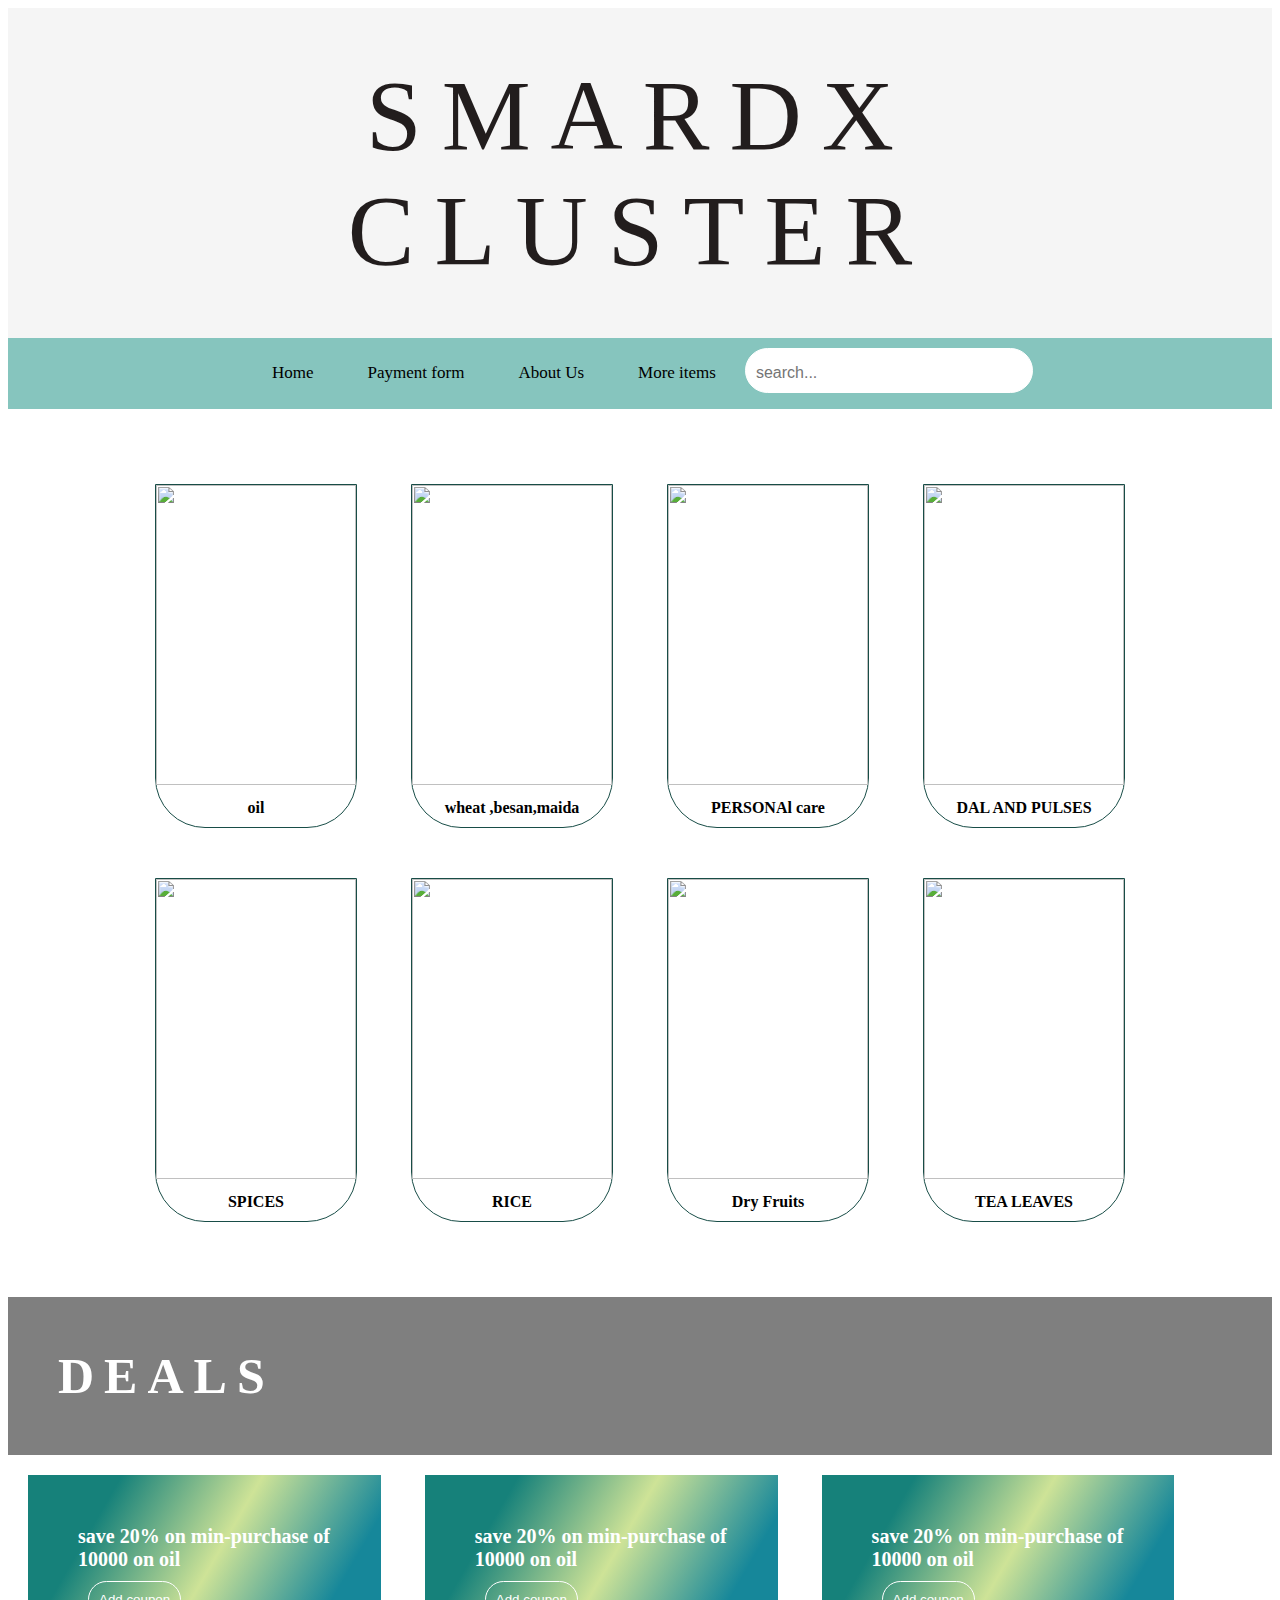
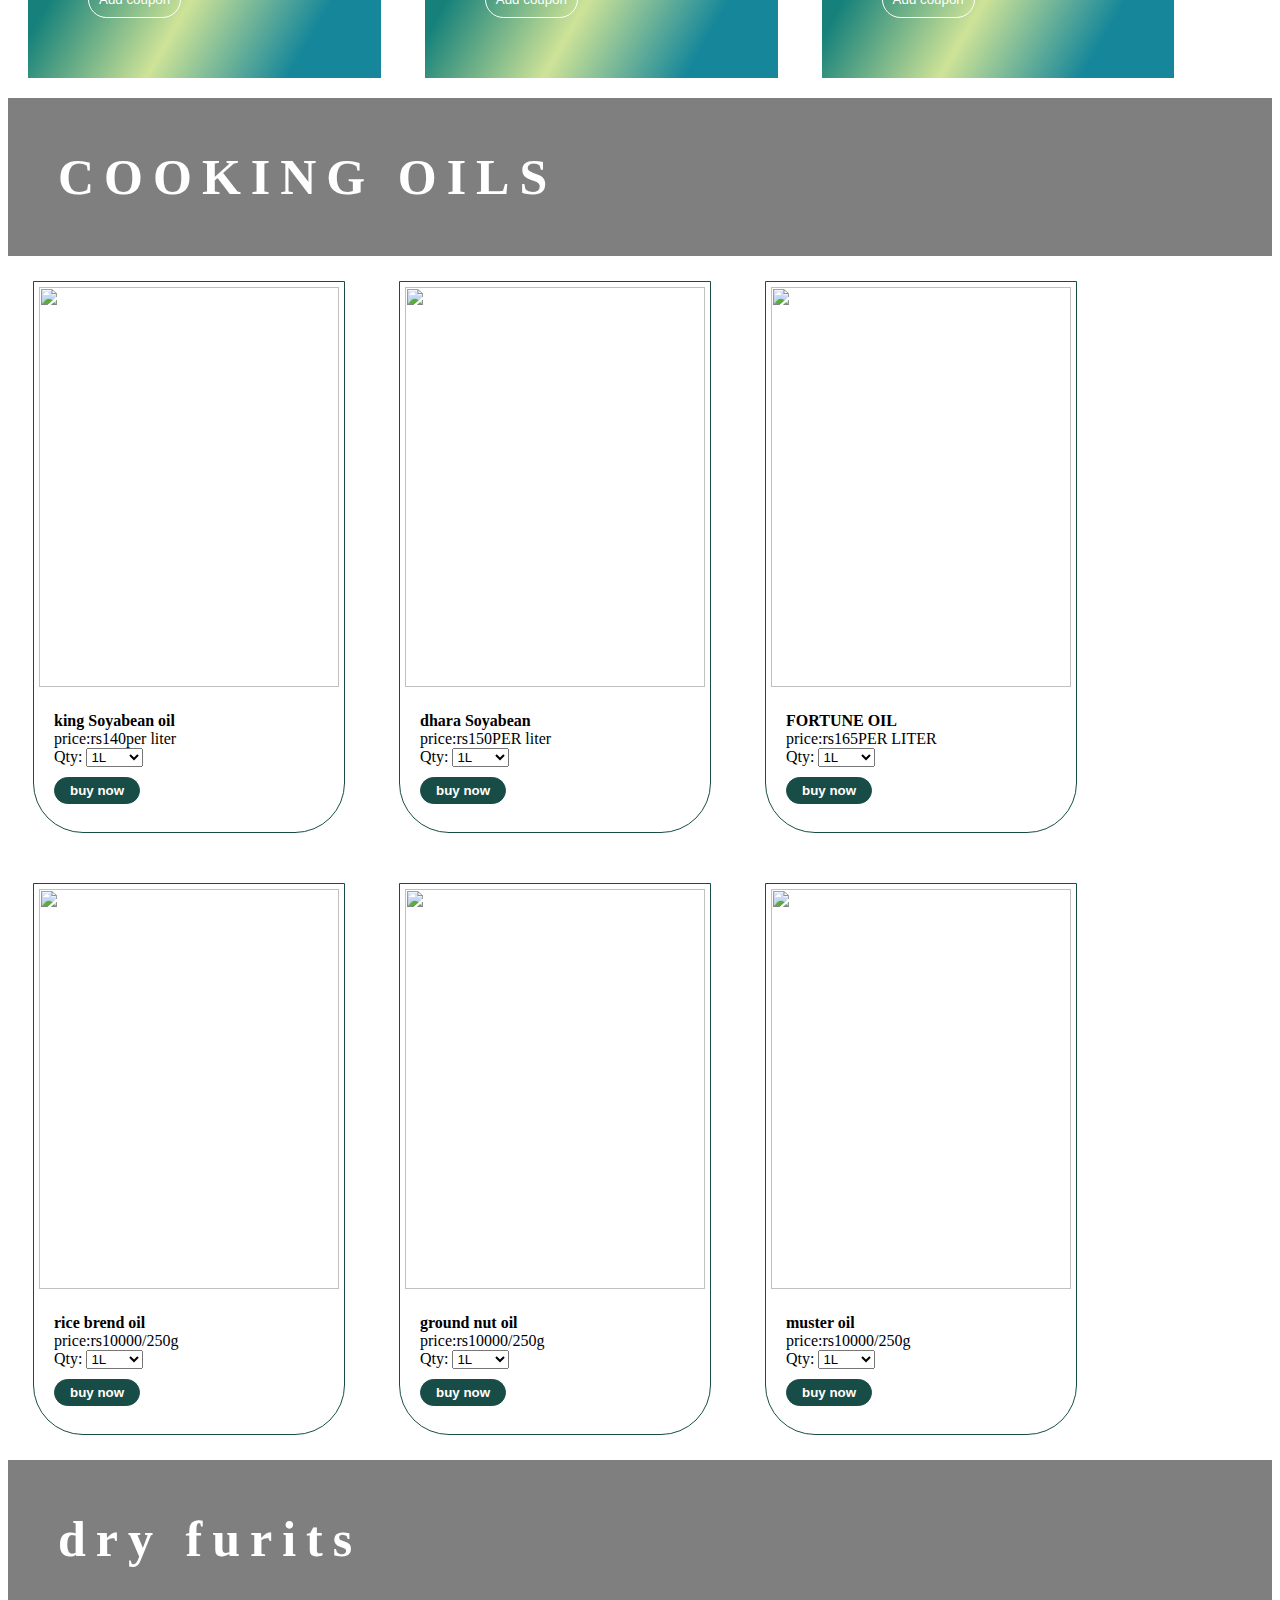
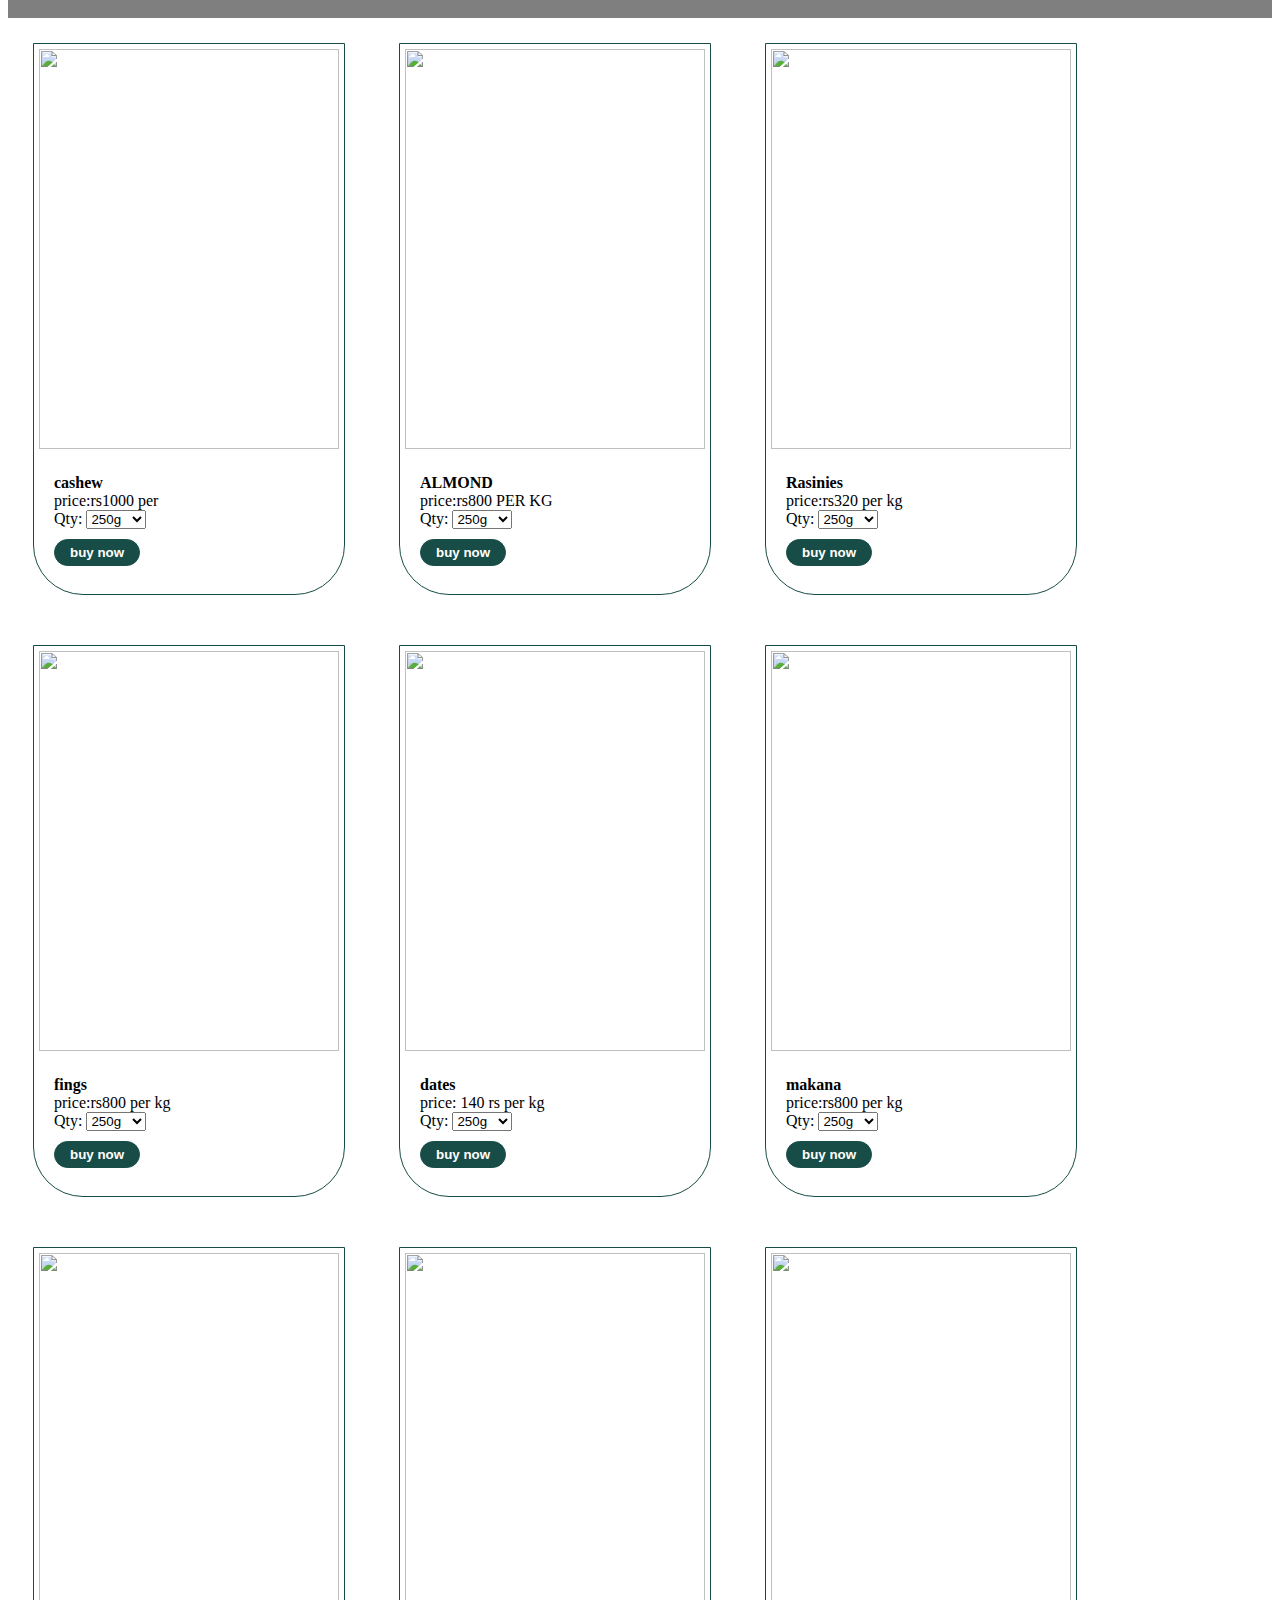
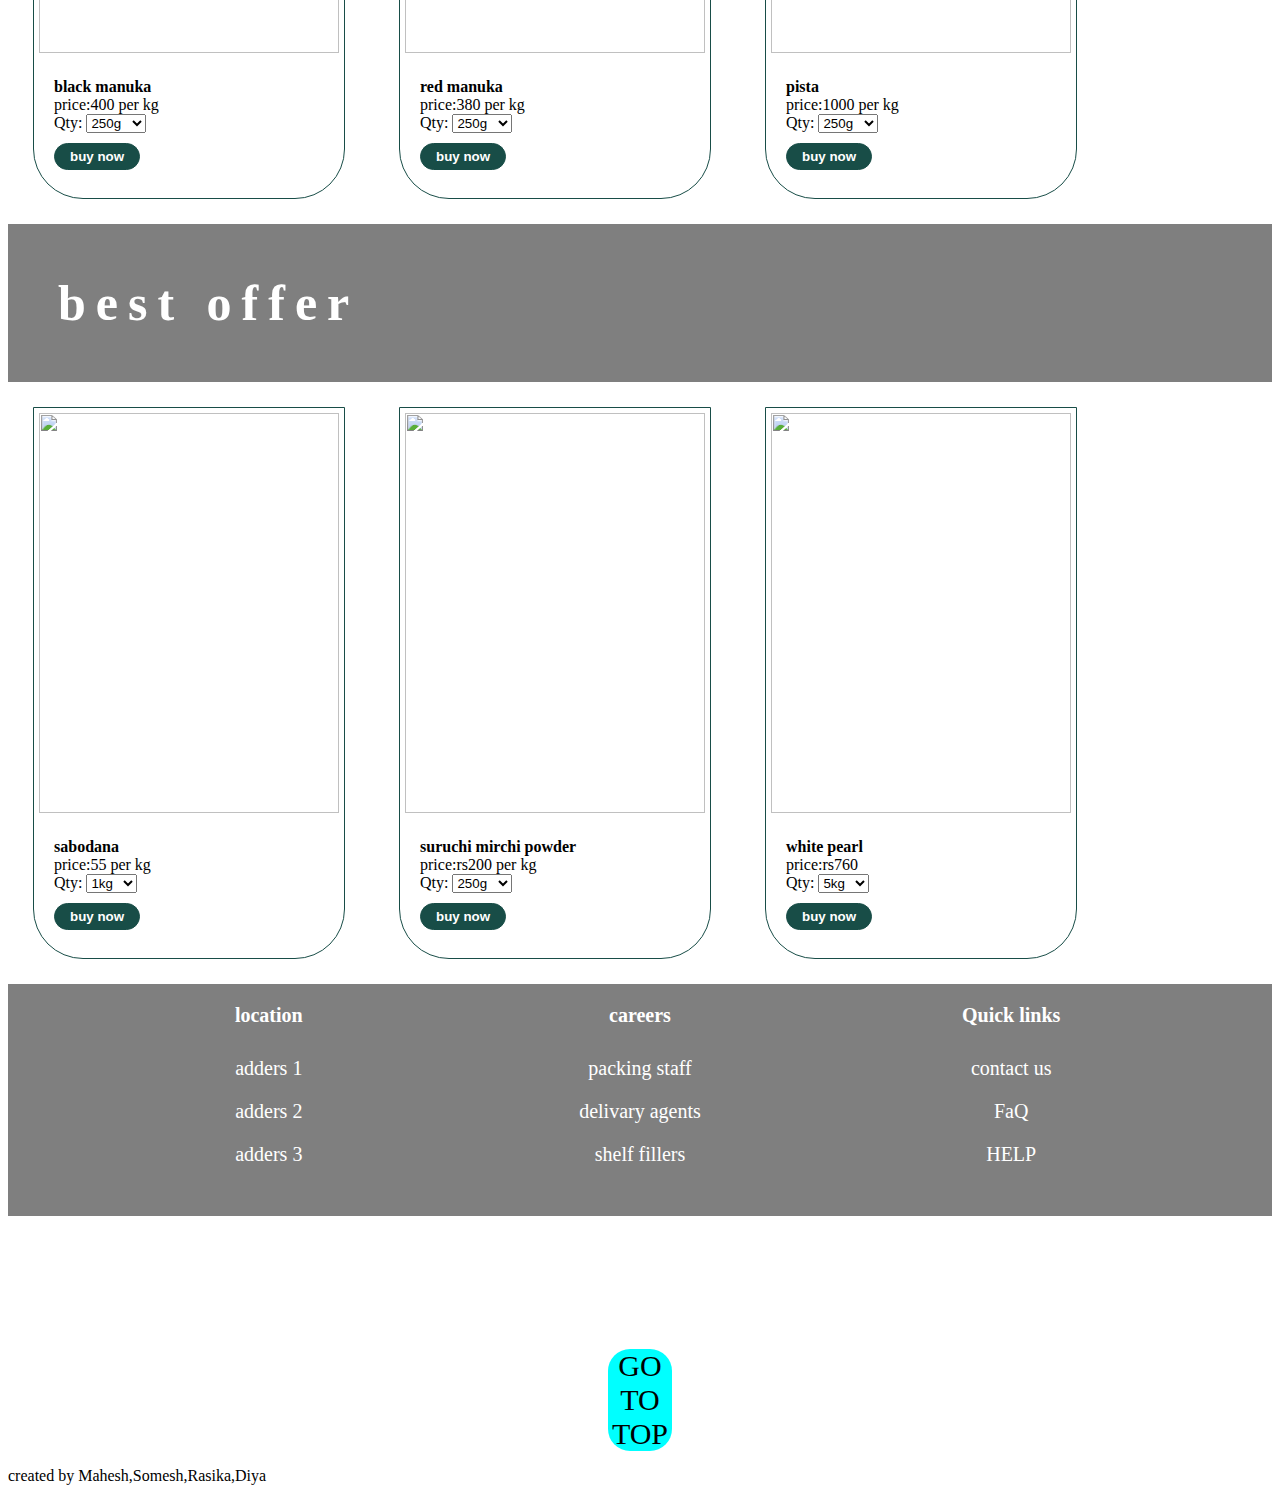
==== commit fc7c10bb: "Rename wpd.html to index.html" ====
--- a/index.html
+++ b/index.html
@@ -1,6 +1,8 @@
-<html>
+<!DOCTYPE html>
+<html lang="en">
+
 <head>
-  <!-- Google tag (gtag.js) -->
+	 <!-- Google tag (gtag.js) -->
 <script async src="https://www.googletagmanager.com/gtag/js?id=G-BB6PMZ9VQP"></script>
 <script>
   window.dataLayer = window.dataLayer || [];
@@ -9,13 +11,810 @@
 
   gtag('config', 'G-BB6PMZ9VQP');
 </script>
-<title>HTML Page</title>
+    <meta charset="UTF-8">
+    <meta http-equiv="X-UA-Compatible" content="IE=edge">
+    <meta name="viewport" content="width=device-width, initial-scale=1.0">
+    <title>SMARDX CLUSTER</title>
+    <style>
+        .body {
+            margin: 0%;
+            font-family: system-ui;
+        }
+
+        .parallax,
+        .parallaxl {
+            background-image: url("https://images.pexels.com/photos/3687999/pexels-photo-3687999.jpeg?auto=compress&cs=tinysrgb&dpr=1&w=500");
+            height: max-content;
+            background-attachment: fixed;
+            background-position: center;
+            background-repeat: no-repeat;
+            background-size: cover;
+        }
+
+        .page-title {
+            background: whitesmoke;
+            text-align: center;
+            color: rgb(34, 29, 29);
+            padding: 50px;
+            font-variant: small-caps;
+            font-size: 100px;
+            font-family: fantasy;
+            letter-spacing: 20px;
+        }
+
+        sticky {
+            position: fixed;
+            top: 0;
+            width: 100%;
+        }
+
+        .menu {
+            background: #86c5be;
+            text-align: center;
+        }
+
+        .menu-ul {
+            margin: 0;
+            padding: 0;
+            display: inline;
+        }
+
+        .menu-ul li {
+            font-size: 17px;
+            list-style: none;
+            display: inline-block;
+            padding: 25px 25px 26px 25px;
+        }
+
+        .a-menu .a-links {
+            text-decoration: none;
+            color: white;
+        }
+
+        .menu-ul li:hover {
+            background: #5b8c5a;
+            transform: scale(1.1);
+        }
+
+        .search-box {
+            border: 1px solid white;
+            border-radius: 50px;
+            background: white;
+            width: max-content;
+            display: inline-block;
+            margin: 0px;
+        }
+
+        .search-box:hover {
+            box-shadow: 0 0 10px 2px #5b8c5a;
+            border: 1px solid #5b8c5a;
+        }
+
+        .search-input {
+            width: 250px;
+            border: none;
+            font-size: 16px;
+            outline: none;
+            background: transparent;
+            margin: 15px 0 10px 10px;
+            padding: 0px;
+        }
+
+        i {
+            font-size: 20px;
+            margin: 0 10px 0 0;
+        }
+
+        button {
+            background: transparent;
+            border: none;
+            outline: none;
+        }
+
+        .container {
+            margin: 50px 50px 50px 5%;
+            width: 90%;
+            text-align: center;
+        }
+
+        .categories,
+        .items {
+            width: max-content;
+            margin: 25px;
+            border: 1px solid #184d47;
+            border-radius: 0 0 50px 50px;
+            display: inline-block;
+        }
+
+        .categories:hover,
+        .items:hover {
+            box-shadow: 0 0 10px 3px #104d47;
+        }
+
+        .item-image {
+            height: 200px;
+            width: 200px;
+            border-radius: 0 0 50px 50px;
+            padding: 10px;
+        }
+
+        .image-title {
+            text-align: center;
+            padding: 10px;
+            font-weight: bold;
+        }
+
+        a {
+            text-decoration: none;
+        }
+
+        .title { 
+            padding: 50px;
+            font-size: 50px;
+            font-weight: bold;
+            letter-spacing: 10px;
+            color: white;
+            background: rgba(0, 0, 0, 0.5);
+        }
+
+        .deal {
+            padding: 50px;
+            font-size: 20px;
+            font-weight: bold;
+            color: white;
+            display: inline-block;
+            margin: 20px;
+            max-width: 20%;
+            background: linear-gradient(120deg, #16817a 20%, #cee397 50%, #16879a 80%);
+        }
+
+        .coupon-btn {
+            border: 1px solid white;
+            color: white;
+            margin: 10px;
+            padding: 10px;
+            border-radius: 20px;
+        }
+
+        .coupon-btn:hover {
+            box-shadow: 0 0 10px white inset;
+        }
+
+        .images {
+            display: inline-block;
+        }
+
+        .iteam-images-size {
+            height: 400px;
+            width: 300px;
+            padding: 5px
+        }
+
+        .description {
+            margin: 20px;
+            min-height: 100px;
+        }
+
+        .item-selector {
+            margin: 10px 0 0 0;
+        }
+
+        .buynow-btn {
+            border: 1px solid #184d47;
+            background: #184d47;
+            padding: 5px 15px;
+            border-radius: 20px;
+            font-weight: bold;
+            margin-top: 10px;
+            color: white;
+        }
+
+        .buynow-btn:hover {
+            border: 1px solid #5b8c5a;
+            box-shadow: 0 0 10px #5b8c5a inset;
+        }
+
+        .parallax {
+            background-image: url("https://images.pexels.com/photos/3687999/pexels-photo-3687999.jpeg?auto=compress&cs=tinysrgb&dpr=1&w=500");
+        }
+
+        .footer {
+            background: rgba(0, 0, 0, 0.5);
+            text-align: center;
+            padding: 20px;
+        }
+
+        .quick-links {
+            color: white;
+            font-size: 20px;
+            font-weight: bold;
+            display: inline-block;
+            min-width: 30%;
+        }
+
+        .quick-links ul {
+            padding: 0;
+        }
+
+        .quick-links li {
+            list-style: none;
+            padding: 10PX;
+            font-weight: 300;
+        }
+
+        a-links:hover {
+            color: #fd5e53
+        }
+
+        .copyrights {
+            font-size: 16px;
+            font-family: Verdana, Geneva, Tahoma, sans-serif;
+            text-align: center;
+            margin: 15px;
+        }
+
+        .dealcontainer {
+            display: inline-block;
+        }
+
+        .end {
+            border-radius: 22px;
+            font-size: 30px;
+            text-align: center;
+            color: black;
+            background-color: aqua;
+            margin: 10px 600px;
+        }
+
+        a {
+            color: black;
+
+        }
+    </style>
+
+
 </head>
+
 <body>
-<h1>Cricketer's Info:</h1>
-<ol>
-<li>M.S. Dhoni<ul><li>Mahendra Singh Dhoni (/m?'he?ndr? 's?? dhæ'n?/ (listen); born 7 July 1981), commonly known as MS Dhoni, is a former Indian cricketer and captain of the Indian national team in limited-overs formats from 2007 to 2017, and in Test cricket from 2008 to 2014. He is also the current captain of Chennai Super Kings in the Indian Premier League. Under his captaincy, India won the 2007 ICC World Twenty20, the 2011 Cricket World Cup, and the 2013 ICC Champions Trophy, the most by any captain. He also led India to victory in the 2010 and 2016 Asia Cup. Additionally, under his leadership, India won the 2010 and 2011 ICC Test Mace and 2013 ICC ODI Championship. Dhoni is a right-handed wicket-keeper batsman known for his calm captaincy and his ability to finish matches in tight situations. Mahi scored 17,266 runs in International Cricket (including 10,000 plus runs in ODI Internationals) and is considered one of the best finishers in the game. He is also one of the greatest wicket-keepers and captains in the history of cricket.</li></ul>
-</li>
-</ol>
+    <div class="parallax">
+        <div class="page-title">SMARDX CLUSTER</div>
+    </div>
+    <div class="menu" id="sticky">
+        <ul class="menu-ul">
+            <a href=".class" class="a-menu">
+                <li>Home</li>
+            </a>
+            <a href="payment form.html" class="a-menu" target="_blank">
+                <li>Payment form</li>
+            </a>
+            <a href="about.html" class="a-menu">
+                <li>About Us</li>
+            </a>
+            <a href="https://www.jiomart.com/" class="a-menu">
+                <li>More items</li>
+            </a>
+        </ul>
+        <div class="search-box">
+            <form>
+                <input type="text" placeholder="search..." name="search" class="search-input" />
+                <button type="sumbit"><i class="fa fa -search"></i></button>
+            </form>
+        </div>
+    </div>
+    <!--home page begins-->
+    <div class="container">
+        <a href="#oil">
+            <div class="categories">
+                <img src="https://image.shutterstock.com/image-photo/white-sugar-wooden-bowl-scoop-260nw-1046986462.jpg"
+                    class="item-images" height="300px" width=" 200px" />
+                <div class="image-title">oil</div>
+            </div>
+        </a>
+        <a href="#jeera">
+            <div class="categories">
+                <img src="https://i.ndtvimg.com/mt/cooks/2014-11/wholemeal-flour-atta.jpg" height="300px" width="200px"
+                    class="item-images" />
+                <div class="image-title">wheat ,besan,maida</div>
+            </div>
+        </a>
+        <a href="#rawa maida">
+            <div class="categories">
+                <img src="https://static.toiimg.com/photo/83135385.cms" class="item-images" height="300px"
+                    width="200px" />
+                <div class="image-title">PERSONAl care</div>
+            </div>
+        </a>
+        <a href="#poha">
+            <div class="categories">
+                <img src="https://image.shutterstock.com/image-photo/collection-seeds-food-red-lentils-260nw-717221470.jpg"
+                    height="300px" width="200px" class="item-images" />
+                <div class="image-title">DAL AND PULSES</div>
+            </div>
+        </a>
+        <a href="#oil">
+            <div class="categories">
+                <img src="https://www.homestratosphere.com/wp-content/uploads/2019/04/Different-types-of-spices-of-the-table-apr18.jpg"
+                    height="300px" width="200px" class="item-images" />
+                <div class="image-title">SPICES</div>
+            </div>
+        </a>
+        <a href="#jeera">
+            <div class="categories">
+                <img src="https://post.medicalnewstoday.com/wp-content/uploads/sites/3/2020/02/322775_2200-800x1200.jpg"
+                    height="300px" width="200px" class="item-images" />
+                <div class="image-title">RICE</div>
+            </div>
+        </a>
+        <a href="#dry fruits">
+            <div class="categories">
+                <img src="https://5.imimg.com/data5/SQ/UH/MY-2764674/mix-dry-fruits-500x500.jpg" class="item-images" height="300px"
+                    width="200px" />
+                <div class="image-title">Dry Fruits</div>
+            </div>
+        </a>
+        <a href="#poha">
+            <div class="categories">
+                <img src="https://5.imimg.com/data5/MB/HT/MY-54316299/loose-natural-tea-leaves-500x500.jpg"
+                    class="item-images" height="300px" width="200px" />
+                <div class="image-title">TEA LEAVES</div>
+            </div>
+        </a>
+    </div>
+    <!--home page ends here-->
+    <!--deals begin here-->
+    <div class="deals-container" id="deals">
+        <div class="parallax">
+            <div class="title">DEALS</div>
+        </div>
+        <div class="deal">
+            save 20% on min-purchase of 10000 on oil<br />
+            <Button class="coupon-btn">Add coupon</Button>
+        </div>
+        <div class="deal">
+            save 20% on min-purchase of 10000 on oil<br />
+            <Button class="coupon-btn">Add coupon</Button>
+        </div>
+        <div class="deal">
+            save 20% on min-purchase of 10000 on oil<br />
+            <Button class="coupon-btn">Add coupon</Button>
+        </div>
+    </div>
+    <!--deals end here-->
+    <!--veg begins here-->
+    <div class="deals-container" id="vegetable">
+        <div class="parallax">
+            <div class="title" id="oil">COOKING OILS</div>
+        </div>
+        <div class="items">
+            <div class="images">
+                <img src="https://5.imimg.com/data5/SELLER/Default/2021/3/JU/WA/GW/124607194/kings-refined-soyabean-oil-500x500.jpg"
+                    class="iteam-images-size" />
+            </div>
+            <div class="description">
+                <b>king Soyabean oil</b>
+                <div class="item-select">
+                    price:rs140per liter
+                </div>
+                <label>Qty:</label>
+                <select class="iteam-select">
+                    <option>1L</option>
+                    <option>5L</option>
+                    <option>15L</option>
+                    <option>15KG</option>
+                </select><br />
+                <button class='buynow-btn' onclick="openPayment()">buy now</button>
+            </div>
+        </div>
+        <div class="items">
+            <div class="images">
+                <img src="https://goshoplucknow.com/wp-content/uploads/2020/10/dhara1.jpg" class="iteam-images-size" />
+            </div>
+            <div class="description">
+                <b>dhara Soyabean</b>
+                <div class="item-select">
+                    price:rs150PER liter
+                </div>
+                <label>Qty:</label>
+                <select class="iteam-select">
+                    <option>1L</option>
+                    <option>5L</option>
+                    <option>15L</option>
+                    <option>15KG</option>
+                </select><br />
+                <button class='buynow-btn' onclick="openPayment()">buy now</button>
+            </div>
+        </div>
+        <div class="items">
+            <div class="images">
+                <img src="https://www.pobara.com/images/thumbs/0012169_fortune-plus-soya-health-refined-soyabean-oil-910g-1l-pouch_510.jpeg"
+                    class="iteam-images-size" />
+            </div>
+            <div class="description">
+                <b>FORTUNE OIL</b>
+                <div class="item-select">
+                    price:rs165PER LITER
+                </div>
+                <label>Qty:</label>
+                <select class="iteam-select">
+                    <option>1L</option>
+                    <option>5L</option>
+                    <option>15L</option>
+                    <option>15KG</option>
+                </select><br />
+                <button class='buynow-btn' onclick="openPayment()">buy now</button>
+            </div>
+        </div>
+        <div class="items">
+            <div class="images">
+                <img src="https://encrypted-tbn0.gstatic.com/images?q=tbn:ANd9GcTB_AsBJVVwGv7pv6VCDd9zzJJAnha3SsKgSw&usqp=CAU"
+                    class="iteam-images-size" />
+            </div>
+            <div class="description">
+                <b>rice brend oil</b>
+                <div class="item-select">
+                    price:rs10000/250g
+                </div>
+                <label>Qty:</label>
+                <select class="iteam-select">
+                    <option>1L</option>
+                    <option>5L</option>
+                    <option>15L</option>
+                    <option>15KG</option>
+                </select><br />
+                <button class='buynow-btn' onclick="openPayment()">buy now</button>
+            </div>
+        </div>
+        <div class="items">
+            <div class="images">
+                <img src="https://www.bigbasket.com/media/uploads/p/xxl/40195402_1-fortune-goldnut-refined-groundnut-oil.jpg"
+                    class="iteam-images-size" />
+            </div>
+            <div class="description">
+                <b>ground nut oil</b>
+                <div class="item-select">
+                    price:rs10000/250g
+                </div>
+                <label>Qty:</label>
+                <select class="iteam-select">
+                    <option>1L</option>
+                    <option>5L</option>
+                    <option>15L</option>
+                    <option>15KG</option>
+                </select><br />
+                <button class='buynow-btn' onclick="openPayment()">buy now</button>
+            </div>
+        </div>
+        <div class="items">
+            <div class="images">
+                <img src="https://encrypted-tbn0.gstatic.com/images?q=tbn:ANd9GcT_MXqHACQWtYrSEx5oqnXsJ0cu9fFhEXMM5w&usqp=CAU"
+                    class="iteam-images-size" />
+            </div>
+            <div class="description">
+                <b>muster oil</b>
+                <div class="item-select">
+                    price:rs10000/250g
+                </div>
+                <label>Qty:</label>
+                <select class="iteam-select">
+                    <option>1L</option>
+                    <option>5L</option>
+                    <option>15L</option>
+                    <option>15KG</option>
+                </select><br />
+                <button class='buynow-btn' onclick="openPayment()">buy now</button>
+            </div>
+        </div>
+    </div>
+    <div class="deals-container" id="vegetable">
+        <div class="parallax">
+            <div class="title" id="dry fruits">dry furits</div>
+        </div>
+        <div class="items">
+            <div class="images">
+                <img src="https://encrypted-tbn0.gstatic.com/images?q=tbn:ANd9GcR_X_AlCM4Al21CuiLK6SxP6iHQ7AKIRdThVw&usqp=CAU"
+                    class="iteam-images-size" />
+            </div>
+            <div class="description">
+                <b>cashew</b>
+                <div class="item-select">
+                    price:rs1000 per
+                </div>
+                <label>Qty:</label>
+                <select class="iteam-select">
+                    <option>250g</option>
+                    <option>500g</option>
+                    <option>750g</option>
+                    <option>1000g</option>
+                </select><br />
+                <button class='buynow-btn' onclick="openPayment()">buy now</button>
+            </div>
+        </div>
+        <div class="items">
+            <div class="images">
+                <img src="https://static.toiimg.com/photo/79284525.cms" class="iteam-images-size" />
+            </div>
+            <div class="description">
+                <b>ALMOND</b>
+                <div class="item-select">
+                    price:rs800 PER KG
+                </div>
+                <label>Qty:</label>
+                <select class="iteam-select">
+                    <option>250g</option>
+                    <option>500g</option>
+                    <option>750g</option>
+                    <option>1000g</option>
+                </select><br />
+                <button class='buynow-btn' onclick="openPayment()">buy now</button>
+            </div>
+        </div>
+        <div class="items">
+            <div class="images">
+                <img src="https://encrypted-tbn0.gstatic.com/images?q=tbn:ANd9GcSUJ5Q0y0EQdi8O-RXHwS5917eBKTqNXxf8Gg&usqp=CAU"
+                    class="iteam-images-size" />
+            </div>
+            <div class="description">
+                <b>Rasinies</b>
+                <div class="item-select">
+                    price:rs320 per kg
+                </div>
+                <label>Qty:</label>
+                <select class="iteam-select">
+                    <option>250g</option>
+                    <option>500g</option>
+                    <option>750g</option>
+                    <option>1000g</option>
+                </select><br />
+                <button class='buynow-btn' onclick="openPayment()">buy now</button>
+            </div>
+        </div>
+        <div class="items">
+            <div class="images">
+                <img src="https://images-na.ssl-images-amazon.com/images/I/41bRqfJ2FyL.jpg" class="iteam-images-size" />
+            </div>
+            <div class="description">
+                <b>fings</b>
+                <div class="item-select">
+                    price:rs800 per kg
+                </div>
+                <label>Qty:</label>
+                <select class="iteam-select">
+                    <option>250g</option>
+                    <option>500g</option>
+                    <option>750g</option>
+                    <option>1000g</option>
+                </select><br />
+                <button class='buynow-btn' onclick="openPayment()">buy now</button>
+            </div>
+        </div>
+        <div class="items">
+            <div class="images">
+                <img src="https://www.bigbasket.com/media/uploads/p/xxl/20000727_11-fresho-dates-kimia-with-seed.jpg"
+                    class="iteam-images-size" />
+            </div>
+            <div class="description">
+                <b>dates</b>
+                <div class="item-select">
+                    price: 140 rs per kg
+                </div>
+                <label>Qty:</label>
+                <select class="iteam-select">
+                    <option>250g</option>
+                    <option>500g</option>
+                    <option>750g</option>
+                    <option>1000g</option>
+                </select><br />
+                <button class='buynow-btn' onclick="openPayment()">buy now</button>
+            </div>
+        </div>
+        <div class="items">
+            <div class="images">
+                <img src="https://5.imimg.com/data5/BD/RT/EU/SELLER-39573343/pool-makana-250x250.jpg"
+                    class="iteam-images-size" />
+            </div>
+            <div class="description">
+                <b>makana</b>
+                <div class="item-select">
+                    price:rs800 per kg
+                </div>
+                <label>Qty:</label>
+                <select class="iteam-select">
+                    <option>250g</option>
+                    <option>500g</option>
+                    <option>750g</option>
+                    <option>1000g</option>
+                </select><br />
+                <button class='buynow-btn' onclick="openPayment()">buy now</button>
+            </div>
+        </div>
+    </div>
+    <div class="items">
+        <div class="images">
+            <img src="https://encrypted-tbn0.gstatic.com/images?q=tbn:ANd9GcRC2ajLFvOZ1M-nnpqFnSrGmeBQrSpzirgmvQ&usqp=CAU"
+                class="iteam-images-size" />
+        </div>
+        <div class="description">
+            <b>black manuka </b>
+            <div class="item-select">
+                price:400 per kg
+            </div>
+            <label>Qty:</label>
+            <select class="iteam-select">
+                <option>250g</option>
+                <option>500g</option>
+                <option>750g</option>
+                <option>1000g</option>
+            </select><br />
+            <button class='buynow-btn' onclick="openPayment()">buy now</button>
+        </div>
+    </div>
+    <div class="items">
+        <div class="images">
+            <img src="https://cdn.mydukaan.io/v1/image/892x892/5396/9f801be4-2b67-4deb-95c2-8e25c4024996.png"
+                class="iteam-images-size" />
+        </div>
+        <div class="description">
+            <b>red manuka</b>
+            <div class="item-select">
+                price:380 per kg
+            </div>
+            <label>Qty:</label>
+            <select class="iteam-select">
+                <option>250g</option>
+                <option>500g</option>
+                <option>750g</option>
+                <option>1000g</option>
+            </select><br />
+            <button class='buynow-btn' onclick="openPayment()">buy now</button>
+        </div>
+    </div>
+    <div class="items">
+        <div class="images">
+            <img src="https://cdn.shopify.com/s/files/1/1410/1430/products/green-pista-dry-fruits.jpg?v=1605871972"
+                class="iteam-images-size" />
+        </div>
+        <div class="description">
+            <b>pista</b>
+            <div class="item-select">
+                price:1000 per kg
+            </div>
+            <label>Qty:</label>
+            <select class="iteam-select">
+                <option>250g</option>
+                <option>500g</option>
+                <option>750g</option>
+                <option>1000g</option>
+            </select><br />
+            <button class='buynow-btn' onclick="openPayment()">buy now</button>
+        </div>
+    </div>
+    <div class="deals-container" id="vegetable">
+        <div class="parallax">
+            <div class="title">best offer</div>
+        </div>
+        <div class="items">
+            <div class="images">
+                <img src="https://akm-img-a-in.tosshub.com/sites/pakwangali/images/stories/032019/sabudana-pakwangali_520_040519125716.jpg"
+                    class="iteam-images-size" />
+            </div>
+            <div class="description">
+                <b>sabodana</b>
+                <div class="item-select">
+                    price:55 per kg
+                </div>
+                <label>Qty:</label>
+                <select class="iteam-select">
+                    <option>1kg</option>
+                    <option>2kg</option>
+                    <option>5kg</option>
+                    <option>10kg</option>
+                </select><br />
+                <button class='buynow-btn' onclick="openPayment()">buy now</button>
+            </div>
+        </div>
+        <div class="items">
+            <div class="images">
+                <img src="https://encrypted-tbn0.gstatic.com/images?q=tbn:ANd9GcRw_fc5zNhCm6d-hP4xapAlbgsG3xGmuhhAhAFNnG5psTwbjK2Yzlbzw6-xGn27WuUSCjvZ0UI&usqp=CAc"
+                    class="iteam-images-size" />
+            </div>
+            <div class="description">
+                <b>suruchi mirchi powder</b>
+                <div class="item-select">
+                    price:rs200 per kg
+                </div>
+                <label>Qty:</label>
+                <select class="iteam-select">
+                    <option>250g</option>
+                    <option>500g</option>
+                    <option>750g</option>
+                    <option>1000g</option>
+                </select><br />
+                <button class='buynow-btn' onclick="openPayment()">buy now</button>
+            </div>
+        </div>
+        <div class="items">
+            <div class="images">
+                <img src="https://ud-img-v2.azureedge.net/t_im_w480/u/products/qzc9oo7p03sb5qnr964x.939Z/White-Pearl-Sortex-Wheat---Unpolished-30-kg---EACH"
+                    class="iteam-images-size" />
+            </div>
+            <div class="description">
+                <b>white pearl </b>
+                <div class="item-select">
+                    price:rs760
+                </div>
+                <label>Qty:</label>
+                <select class="iteam-select">
+                    <option>5kg</option>
+                    <option>10kg</option>
+                    <option>30kg</option>
+                    <option>60kg</option>
+                </select><br />
+                <button class='buynow-btn' onclick="openPayment()">buy now</button>
+            </div>
+        </div>
+    </div>
+    <!--footer starts here-->
+    <div class="parallax">
+        <div class="footer">
+            <div class="quick-links">
+                <div>location</div>
+                <ul>
+                    <li>
+                        <a href="" class="a-links"></a>adders 1
+                    </li>
+                    <li>
+                        <a href="" class="a-links"></a>adders 2
+                    </li>
+                    <li>
+                        <a href="" class="a-links"></a>adders 3
+                    </li>
+                </ul>
+            </div>
+            <div class="quick-links">
+                <div>careers</div>
+                <ul>
+                    <li>
+                        <a href="" class="a-links"></a>packing staff
+                    </li>
+                    <li>
+                        <a href="" class="a-links"></a>delivary agents
+                    </li>
+                    <li>
+                        <a href="" class="a-links"></a>shelf fillers
+                    </li>
+                </ul>
+            </div>
+            <div class="quick-links">
+                <div>Quick links</div>
+                <ul>
+                    <li>
+                        <a href="" class="a-links"></a>contact us
+                    </li>
+                    <li>
+                        <a href="" class="a-links"></a>FaQ
+                    </li>
+                    <li>
+                        <a href="" class="a-links"></a>HELP
+                    </li>
+                </ul>
+            </div>
+        </div>
+    </div>
+    <div class="copyrights"></div>
+    <i class="far fa copyrights fa-la"></i>
+    <!--footer end here-->
+    <br><br><br><br><br><br>
+    <div class="end">
+        <a href="#top">GO TO TOP </a>
+    </div>
+    <p>created by Mahesh,Somesh,Rasika,Diya</p>
+
+<script>
+	function openPayment(){
+window.open('payment form.html')
+}
+
+</script>
 </body>
+
 </html>
